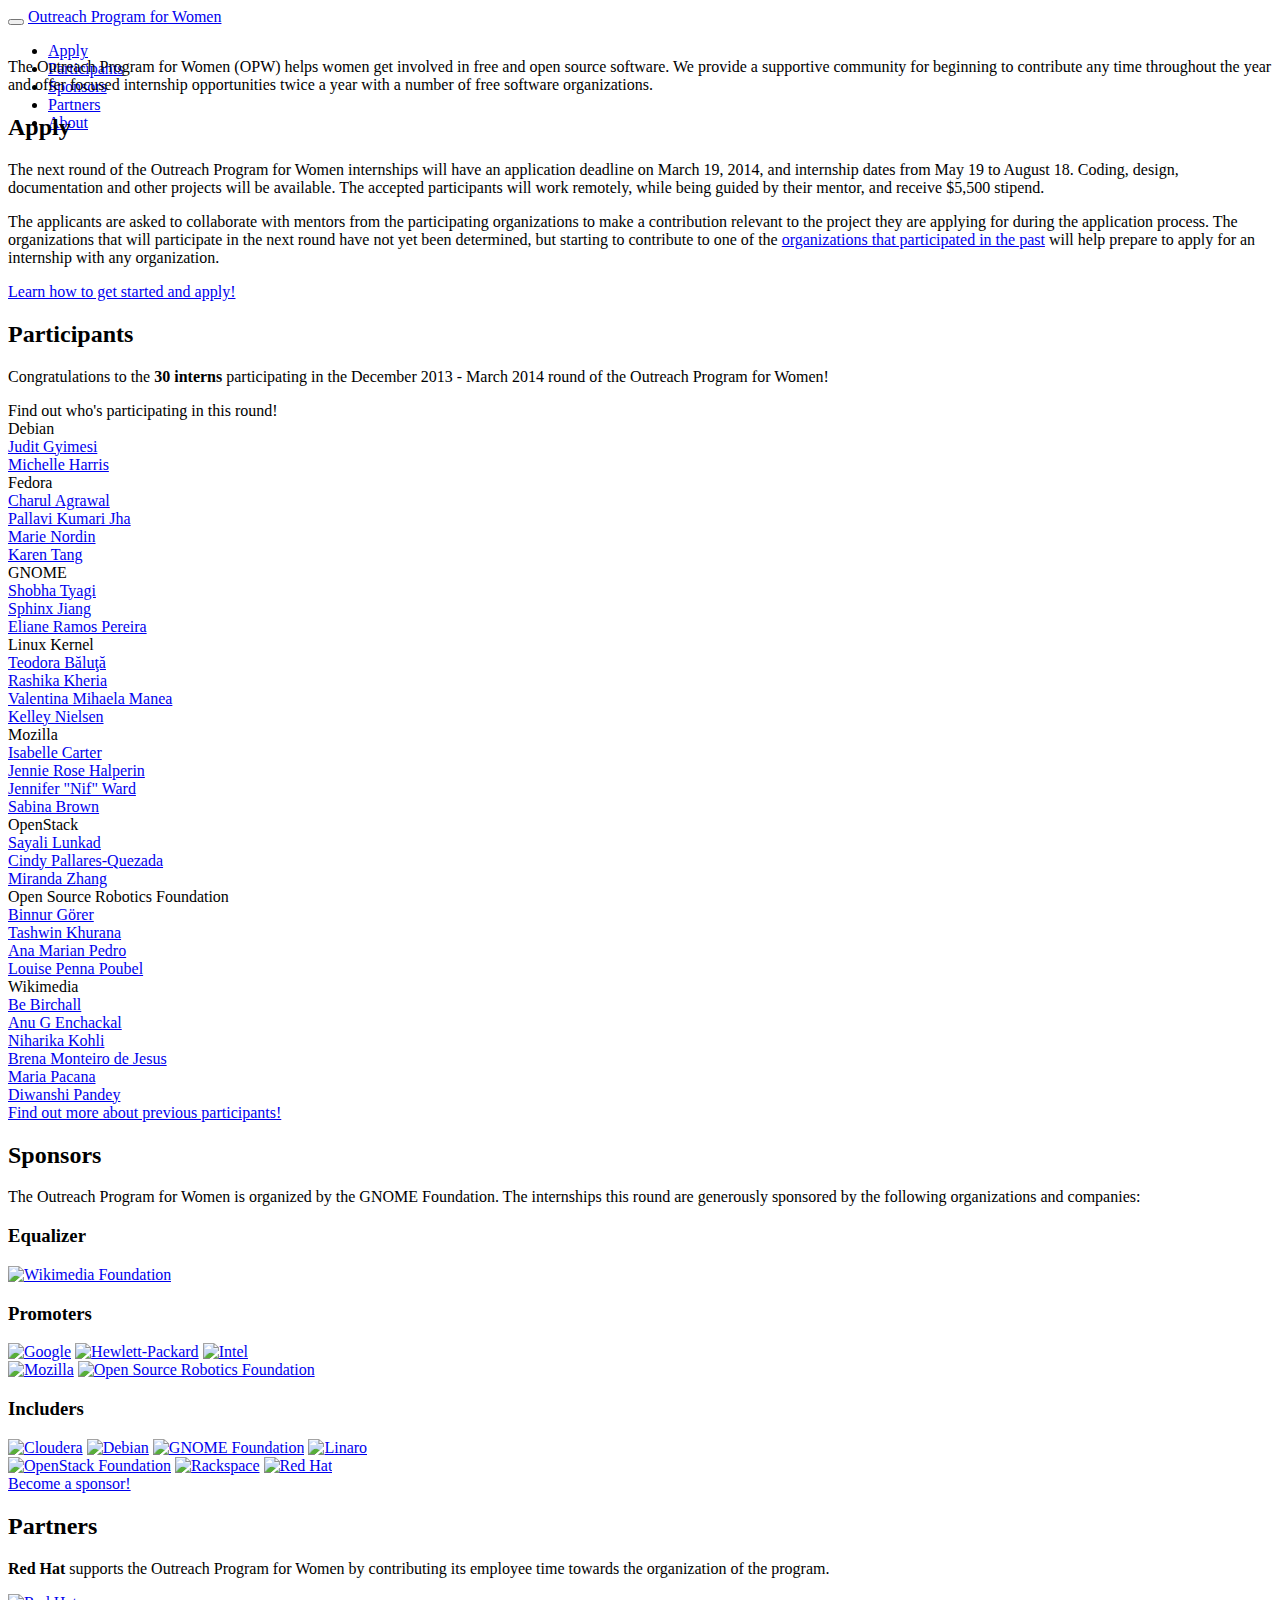
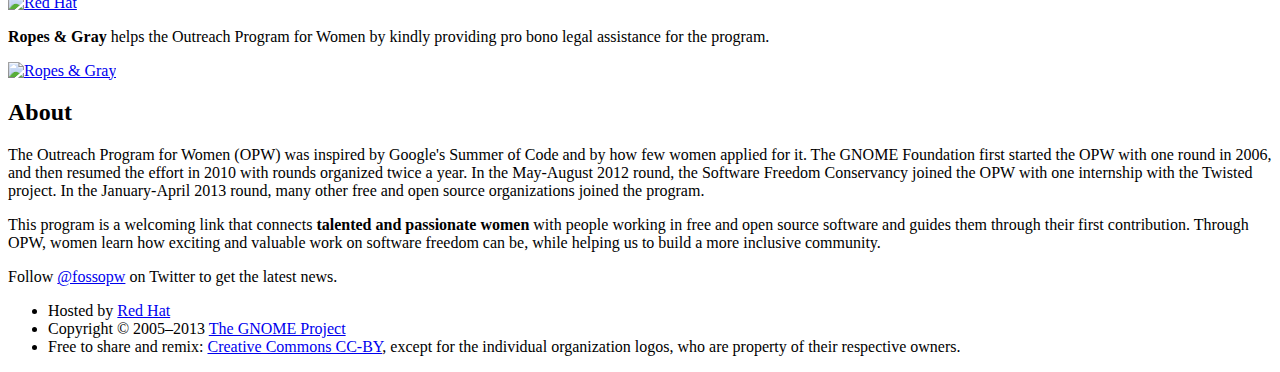
==== theme/opw/index.html @ f2e429cf "Remove Codethink as a sponsor for this round - they will sponsor in the next one" ====
<!DOCTYPE html> 
<html>
<head> 
    <meta charset="utf-8"> 
    <meta name="viewport" content="width=device-width, initial-scale=1.0">
    <title>Outreach Program For Women - Free and Open Source Software internships for women</title>
    <link rel="stylesheet" href="css/reset.css">
    <link rel="stylesheet" href="css/bootstrap.min.css">
    <link rel="stylesheet" href="css/main.css"> 
    <script src="http://code.jquery.com/jquery-1.10.1.min.js"></script>
    <script src="http://code.jquery.com/jquery-migrate-1.2.1.min.js"></script>
    
</head> 

<body> 
    <div class="fixed-container">
        <div class="navbar nav-container">
            <div class="container">
                <button type="button" class="btn btn-navbar collapsed" data-toggle="collapse" data-target=".nav-collapse" >
                    <span class="icon-bar"></span>
                    <span class="icon-bar"></span>
                    <span class="icon-bar"></span></button>
                    <a class="brand scroll-logo" href="#home">Outreach Program for Women</a>        
                    <div class="nav-collapse collapse" style="height: 0px;">
                      <ul class="nav">
                        <li><a href="#apply" class="scroll">Apply</a></li>
                        <li><a href="#participants" class="scroll">Participants</a></li>
                        <li><a href="#sponsors" class="scroll">Sponsors</a></li>
                        <li><a href="#partners" class="scroll">Partners</a></li>
                        <li><a href="#about" class="scroll">About</a></li>
                    </ul>
                </div>
            </div>

        </div>
    </div>
    <div class="container" id="home">
        <div class="span24 top-intro">
            <div class="span13">
                <p>The Outreach Program for Women (OPW) helps women get involved in free  and open source software. We provide a supportive community for  beginning to contribute any time throughout the year and offer focused internship opportunities twice a year with a number of free software organizations.</p>
            </div>
            <div class="clearfix"></div>
        </div>

        <div class="clearfix"></div>

        <div class="span24" id="apply">
            <h2>Apply</h2>
            <p>The next round of the Outreach Program for Women internships will have an application deadline on March 19, 2014, and internship dates from May 19 to August 18. Coding, design, documentation and other projects will be available. The accepted participants will work remotely, while being guided by their mentor, and receive $5,500 stipend.

            <p>The applicants are asked to collaborate with mentors from the participating organizations to make a contribution relevant to the project they are applying for during the application process. The organizations that will participate in the next round have not yet been determined, but starting to contribute to one of the <a href="https://wiki.gnome.org/OutreachProgramForWomen#Participating_Organizations">organizations that participated in the past</a> will help prepare to apply for an internship with any organization.

            <div class="clearfix"></div> 

            <a href="https://wiki.gnome.org/OutreachProgramForWomen" class="learn-more">Learn how to get started and apply!</a>

            <div class="clearfix"></div>  
        </div>
        
        <div class="span24 section" id="participants">
            <h2>Participants</h2>

            <p>Congratulations to the <strong>30 interns</strong> participating in the December 2013 - March 2014 round of the Outreach Program for Women!</p>

            <div class="clearfix"></div>

            <a class="learn-more view-participants">Find out who's participating in this round!</a>
            
            <div class="clearfix"></div>

            <div class="participants-list">                

                <div class="span6 organizations">

                    <div class="org-name">Debian</div>
                    <li><a href="http://juditgyimesi.wordpress.com">Judit Gyimesi</a></li>
                    <li><a href="http://djafifa.dreamwidth.org">Michelle Harris</a></li>

                    <div class="org-name">Fedora</div>
                    <li><a href="http://honeycoding.blogspot.in">Charul Agrawal</a></li>
                    <li><a href="http://invinciblepallavi.wordpress.com">Pallavi Kumari Jha</a></li>
                    <li><a href="http://riecatnor.wordpress.com/">Marie Nordin</a></li>
                    <li><a href="http://blog.uxscrutiny.com">Karen Tang</a></li>

                    <div class="org-name">GNOME</div>
                    <li><a href="http://curiousdtu.wordpress.com">Shobha Tyagi</a></li>
                    <li><a href="http://sphinx1314.blogspot.com">Sphinx Jiang</a></li>
                    <li><a href="http://elianerpereira.blogspot.cz">Eliane Ramos Pereira</a></li>
                </div>

                <div class="span6 offset3 organizations">

                    <div class="org-name">Linux Kernel</div>
                    <li><a href="http://teobaluta.wordpress.com">Teodora Băluţă</a></li>
                    <li><a href="http://rashikakheria.wordpress.com/">Rashika Kheria</a></li>
                    <li><a href="http://tinamanea.wordpress.com/">Valentina Mihaela Manea</a></li>
                    <li><a href="http://salticidoftheearth.com">Kelley Nielsen</a></li>

                    <div class="org-name">Mozilla</div>
                    <li><a href="http://ibnc.dreamwidth.org">Isabelle Carter</a></li>
                    <li><a href="http://www.jennierosehalperin.me">Jennie Rose Halperin</a></li>
                    <li><a href="http://niftynif.wordpress.com/">Jennifer "Nif" Ward</a></li>
                    <li><a href="http://831sabinabrown.wordpress.com">Sabina Brown</a></li>

                    <div class="org-name">OpenStack</div>
                    <li><a href="http://sayalilunkad.github.io">Sayali Lunkad</a></li>
                    <li><a href="http://xicanacoder.tumblr.com">Cindy Pallares-Quezada</a></li>
                    <li><a href="http://mirandazhangq.wordpress.com/">Miranda Zhang</a></li>

                </div>

                <div class="span6 offset3 organizations">
                    <div class="org-name">Open Source Robotics Foundation</div>
                    <li><a href="http://robot.cmpe.boun.edu.tr/~binnur/?cat=4">Binnur Görer</a></li>
                    <li><a href="http://tashwinkhurana.com/blog/">Tashwin Khurana</a></li>
                    <li><a href="http://thelittlerobotblogs.wordpress.com">Ana Marian Pedro</a></li>
                    <li><a href="http://myshumi.net">Louise Penna Poubel</a></li>

                    <div class="org-name">Wikimedia</div>
                    <li><a href="http://bebebebebe.github.io">Be Birchall</a></li>
                    <li><a href="http://inchikutty13.wordpress.com">Anu G Enchackal</a></li>
                    <li><a href="http://niharika29.roon.io">Niharika Kohli</a></li>
                    <li><a href="http://monteirobrena.wordpress.com">Brena Monteiro de Jesus</a></li>
                    <li><a href="http://mariapacana.tumblr.com">Maria Pacana</a></li>
                    <li><a href="http://diwanshipandey.wordpress.com">Diwanshi Pandey</a></li>
                </div>

                <div class="clearfix"></div>        
                
                <a class="learn-more" href="https://wiki.gnome.org/OutreachProgramForWomen#Previous_Participants">Find out more about previous participants!</a>
                
                <div class="clearfix"></div> 
            </div>
        </div>

        <div class="span24 section" id="sponsors">
            <h2>Sponsors</h2>

            <p>The Outreach Program for Women is organized by the GNOME Foundation. The internships this round are generously sponsored by the following organizations and companies:</p>

            <h3>Equalizer</h3>

            <a href="https://wikimediafoundation.org/wiki/Home"><img alt="Wikimedia Foundation" src="css/img/sponsor-wikimedia-equalizer.png" class="span6 offset9"></a>

            <div class="clearfix"></div>

            <h3>Promoters</h3>

            <a href="http://www.google.com"><img alt="Google" src="css/img/sponsor-google-promoter.png" class="span6 offset2"></a>
            <a href="http://www.hp.com"><img alt="Hewlett-Packard" src="css/img/sponsor-hp-promoter.png" class="span6 offset1"></a>
            <a href="http://www.intel.com"><img alt="Intel" src="css/img/sponsor-intel.png" class="span6 offset1"></a>

            <div class="clearfix"></div>

            <a href="https://www.mozilla.org"><img alt="Mozilla" src="css/img/sponsor-mozilla.png" class="span6 offset4"></a>
            <a href="http://osrfoundation.org"><img alt="Open Source Robotics Foundation" src="css/img/sponsor-osrf-promoter.png" class="span6 offset4"></a>

            <div class="clearfix"></div>

            <h3>Includers</h3>

            <a href="http://cloudera.com"><img alt="Cloudera" src="css/img/sponsor-cloudera-includer.png" class="span4 offset2"></a>
            <a href="http://www.debian.org"><img alt="Debian" src="css/img/sponsor-debian-includer.png" class="span4 offset1"></a>
            <a href="https://www.gnome.org"><img alt="GNOME Foundation" src="css/img/sponsor-gnome.png" class="span4 offset1"></a>
            <a href="http://www.linaro.org"><img alt="Linaro" src="css/img/sponsor-linaro-includer.png" class="span4 offset1"></a>
            
            <div class="clearfix"></div>

            <a href="http://www.openstack.org/"><img alt="OpenStack Foundation" src="css/img/sponsor-openstack.png" class="span4 offset5"></a>
            <a href="http://www.rackspace.com"><img alt="Rackspace" src="css/img/sponsor-rackspace-includer.png" class="span4 offset1"></a>
            <a href="https://www.redhat.com/"><img alt="Red Hat" src="css/img/sponsor-redhat.png" class="span4 offset1"></a>

            <div class="clearfix"></div>

            <a class="learn-more" href="https://wiki.gnome.org/OutreachProgramForWomen#For_Organizations_and_Companies">Become a sponsor!</a>
        
            <div class="clearfix"></div>  
        
        </div>

        <div class="span24 section" id="partners">
            <h2>Partners</h2>
            <p class="span16"><strong>Red Hat</strong> supports the Outreach Program for Women by contributing its employee time towards the organization of the program.</p>
            <a href="https://www.redhat.com/"><img alt="Red Hat" src="css/img/sponsor-redhat.png" class="span4 offset3"></a>

            <div class="clearfix"></div>

            <p class="span16"><strong>Ropes & Gray</strong> helps the Outreach Program for Women by kindly providing pro bono legal assistance for the program.</p>
            <a href="http://www.ropesgray.com"><img alt="Ropes & Gray" src="css/img/sponsor-ropesgray.png" class="span4 offset3"></a>
            
            <div class="clearfix"></div>
        
        </div>



        <div class="span24 section" id="about">
            <h2>About</h2>
            <p>The Outreach Program for Women (OPW)  was inspired by Google's Summer of Code  and by how few women applied for it. The GNOME Foundation first started the OPW with one round in 2006, and then resumed the effort in 2010 with rounds organized twice a year. In the May-August 2012 round, the Software Freedom Conservancy joined the OPW with one internship with the Twisted project. In the January-April 2013 round, many other free and open source organizations joined the program.</p>

            <p>This program is a welcoming link that connects <strong>talented and passionate women</strong> with people working  in free and open source software and guides them through their first contribution. Through OPW, women learn how exciting and  valuable work on software freedom can be, while helping us to build a more inclusive community. </p>
            
            <p>Follow <a href="http://www.twitter.com/fossopw">@fossopw</a> on Twitter to get the latest news.</p>
            </div>
        </div>

        <div class="clearfix"></div>    
   
    </div>

    <div class="footer">
        <div class="footer-art"></div>
        <div class="footer-grass"></div>
        <div class="footer-wrapper">
            <ul class="footer-links">
                <li>Hosted by <a href="https://www.redhat.com">Red Hat</a></li>
                <li>Copyright © 2005‒2013 <a href="https://www.gnome.org">The GNOME Project</a></li>
                <li class="cc-description">Free to share and remix: <a href="http://creativecommons.org/licenses/by/3.0/">Creative Commons CC-BY</a>, except for the individual organization logos, who are property of their respective owners.</li>
            </ul>
        </div>
    </div>
    <link href='http://fonts.googleapis.com/css?family=Source+Sans+Pro:400,700' rel='stylesheet' type='text/css'>
    <script src="http://code.jquery.com/jquery-1.10.1.min.js"></script>
    <script src="http://code.jquery.com/jquery-migrate-1.2.1.min.js"></script>
    <script src="js/bootstrap.min.js"></script>
    <script src="js/main.js"></script>
</body> 
</html>
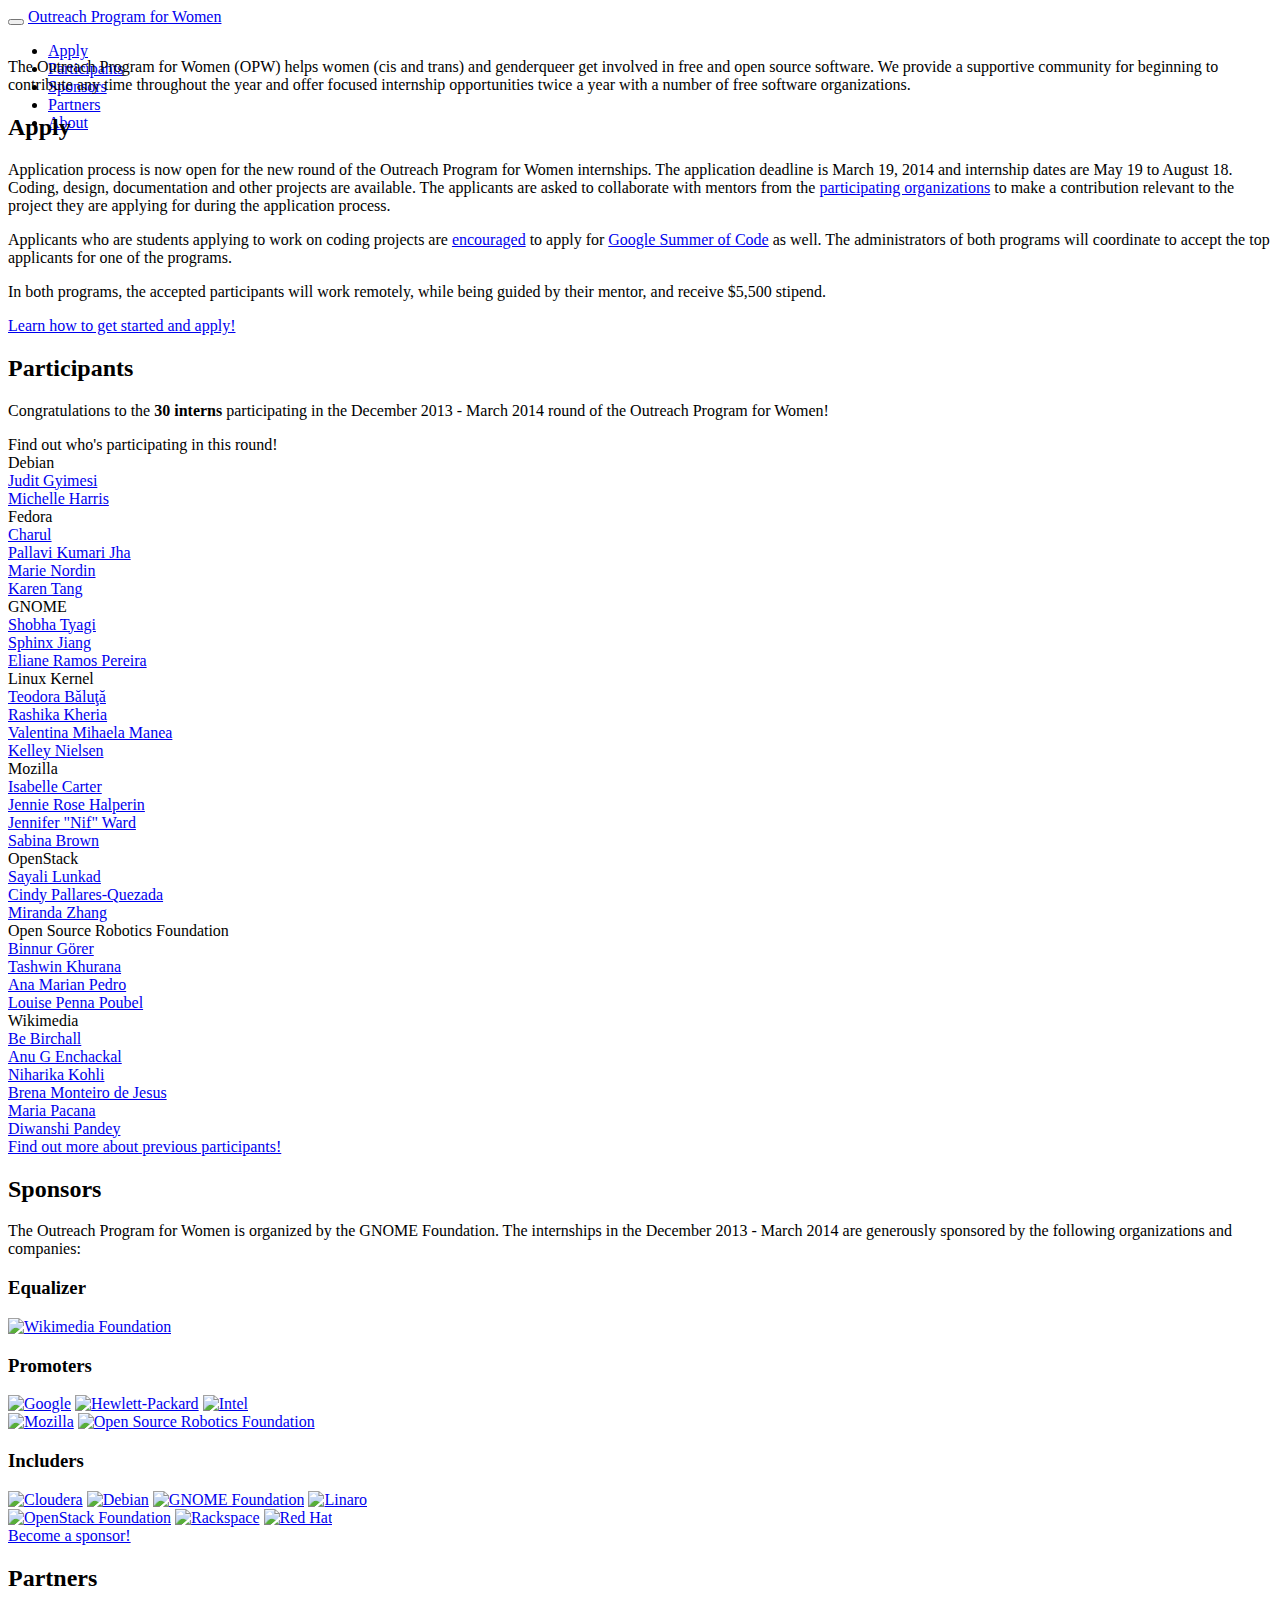
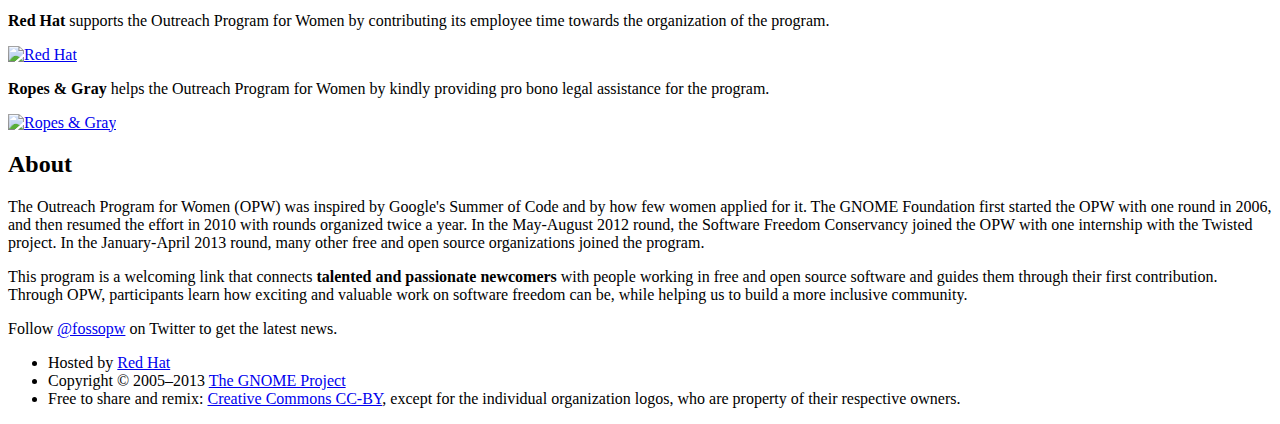
==== commit bbd3f71f: "Make the language more inclusive." ====
--- a/theme/opw/index.html
+++ b/theme/opw/index.html
@@ -37,7 +37,7 @@
     <div class="container" id="home">
         <div class="span24 top-intro">
             <div class="span13">
-                <p>The Outreach Program for Women (OPW) helps women get involved in free  and open source software. We provide a supportive community for  beginning to contribute any time throughout the year and offer focused internship opportunities twice a year with a number of free software organizations.</p>
+                <p>The Outreach Program for Women (OPW) helps women (cis and trans) and genderqueer get involved in free and open source software. We provide a supportive community for beginning to contribute any time throughout the year and offer focused internship opportunities twice a year with a number of free software organizations.</p>
             </div>
             <div class="clearfix"></div>
         </div>
@@ -46,9 +46,11 @@
 
         <div class="span24" id="apply">
             <h2>Apply</h2>
-            <p>The next round of the Outreach Program for Women internships will have an application deadline on March 19, 2014, and internship dates from May 19 to August 18. Coding, design, documentation and other projects will be available. The accepted participants will work remotely, while being guided by their mentor, and receive $5,500 stipend.
-
-            <p>The applicants are asked to collaborate with mentors from the participating organizations to make a contribution relevant to the project they are applying for during the application process. The organizations that will participate in the next round have not yet been determined, but starting to contribute to one of the <a href="https://wiki.gnome.org/OutreachProgramForWomen#Participating_Organizations">organizations that participated in the past</a> will help prepare to apply for an internship with any organization.
+            <p>Application process is now open for the new round of the Outreach Program for Women internships. The application deadline is March 19, 2014 and internship dates are May 19 to August 18. Coding, design, documentation and other projects are available. The applicants are asked to collaborate with mentors from the <a href="https://wiki.gnome.org/OutreachProgramForWomen/2014/MayAugust/#Participating_Organizations">participating organizations</a> to make a contribution relevant to the project they are applying for during the application process.
+
+            <p>Applicants who are students applying to work on coding projects are <a href="https://wiki.gnome.org/OutreachProgramForWomen#Is_Google_Summer_of_Code_right_for_you.3F">encouraged</a> to apply for <a href="http://www.google-melange.com/gsoc/homepage/google/gsoc2014">Google Summer of Code</a> as well. The administrators of both programs will coordinate to accept the top applicants for one of the programs.
+
+            <p> In both programs, the accepted participants will work remotely, while being guided by their mentor, and receive $5,500 stipend.
 
             <div class="clearfix"></div> 
 
@@ -77,7 +79,7 @@
                     <li><a href="http://djafifa.dreamwidth.org">Michelle Harris</a></li>
 
                     <div class="org-name">Fedora</div>
-                    <li><a href="http://honeycoding.blogspot.in">Charul Agrawal</a></li>
+                    <li><a href="http://honeycoding.wordpress.com">Charul</a></li>
                     <li><a href="http://invinciblepallavi.wordpress.com">Pallavi Kumari Jha</a></li>
                     <li><a href="http://riecatnor.wordpress.com/">Marie Nordin</a></li>
                     <li><a href="http://blog.uxscrutiny.com">Karen Tang</a></li>
@@ -136,7 +138,7 @@
         <div class="span24 section" id="sponsors">
             <h2>Sponsors</h2>
 
-            <p>The Outreach Program for Women is organized by the GNOME Foundation. The internships this round are generously sponsored by the following organizations and companies:</p>
+            <p>The Outreach Program for Women is organized by the GNOME Foundation. The internships in the December 2013 - March 2014 are generously sponsored by the following organizations and companies:</p>
 
             <h3>Equalizer</h3>
 
@@ -172,7 +174,7 @@
 
             <div class="clearfix"></div>
 
-            <a class="learn-more" href="https://wiki.gnome.org/OutreachProgramForWomen#For_Organizations_and_Companies">Become a sponsor!</a>
+            <a class="learn-more" href="https://wiki.gnome.org/OutreachProgramForWomen/Admin/InfoForOrgs">Become a sponsor!</a>
         
             <div class="clearfix"></div>  
         
@@ -196,9 +198,9 @@
 
         <div class="span24 section" id="about">
             <h2>About</h2>
-            <p>The Outreach Program for Women (OPW)  was inspired by Google's Summer of Code  and by how few women applied for it. The GNOME Foundation first started the OPW with one round in 2006, and then resumed the effort in 2010 with rounds organized twice a year. In the May-August 2012 round, the Software Freedom Conservancy joined the OPW with one internship with the Twisted project. In the January-April 2013 round, many other free and open source organizations joined the program.</p>
-
-            <p>This program is a welcoming link that connects <strong>talented and passionate women</strong> with people working  in free and open source software and guides them through their first contribution. Through OPW, women learn how exciting and  valuable work on software freedom can be, while helping us to build a more inclusive community. </p>
+            <p>The Outreach Program for Women (OPW) was inspired by Google's Summer of Code  and by how few women applied for it. The GNOME Foundation first started the OPW with one round in 2006, and then resumed the effort in 2010 with rounds organized twice a year. In the May-August 2012 round, the Software Freedom Conservancy joined the OPW with one internship with the Twisted project. In the January-April 2013 round, many other free and open source organizations joined the program.</p>
+
+            <p>This program is a welcoming link that connects <strong>talented and passionate newcomers</strong> with people working in free and open source software and guides them through their first contribution. Through OPW, participants learn how exciting and valuable work on software freedom can be, while helping us to build a more inclusive community. </p>
             
             <p>Follow <a href="http://www.twitter.com/fossopw">@fossopw</a> on Twitter to get the latest news.</p>
             </div>
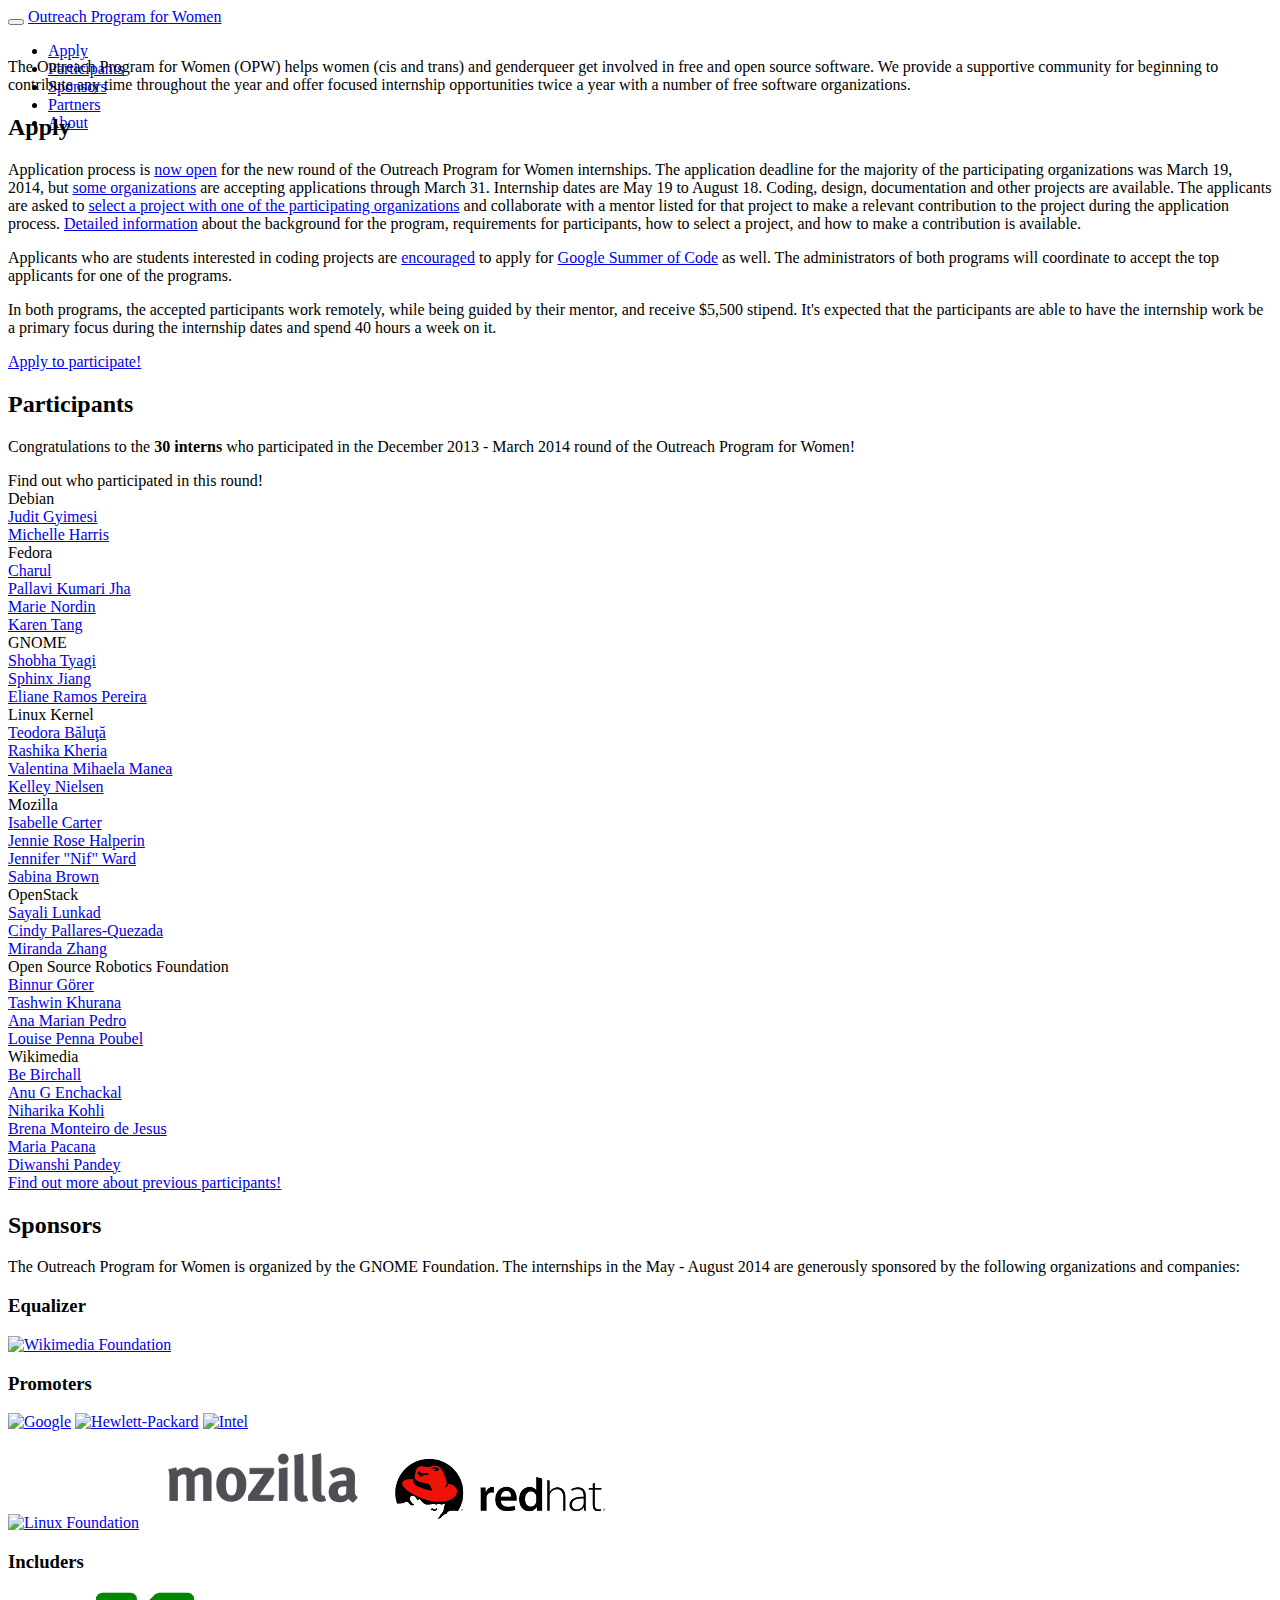
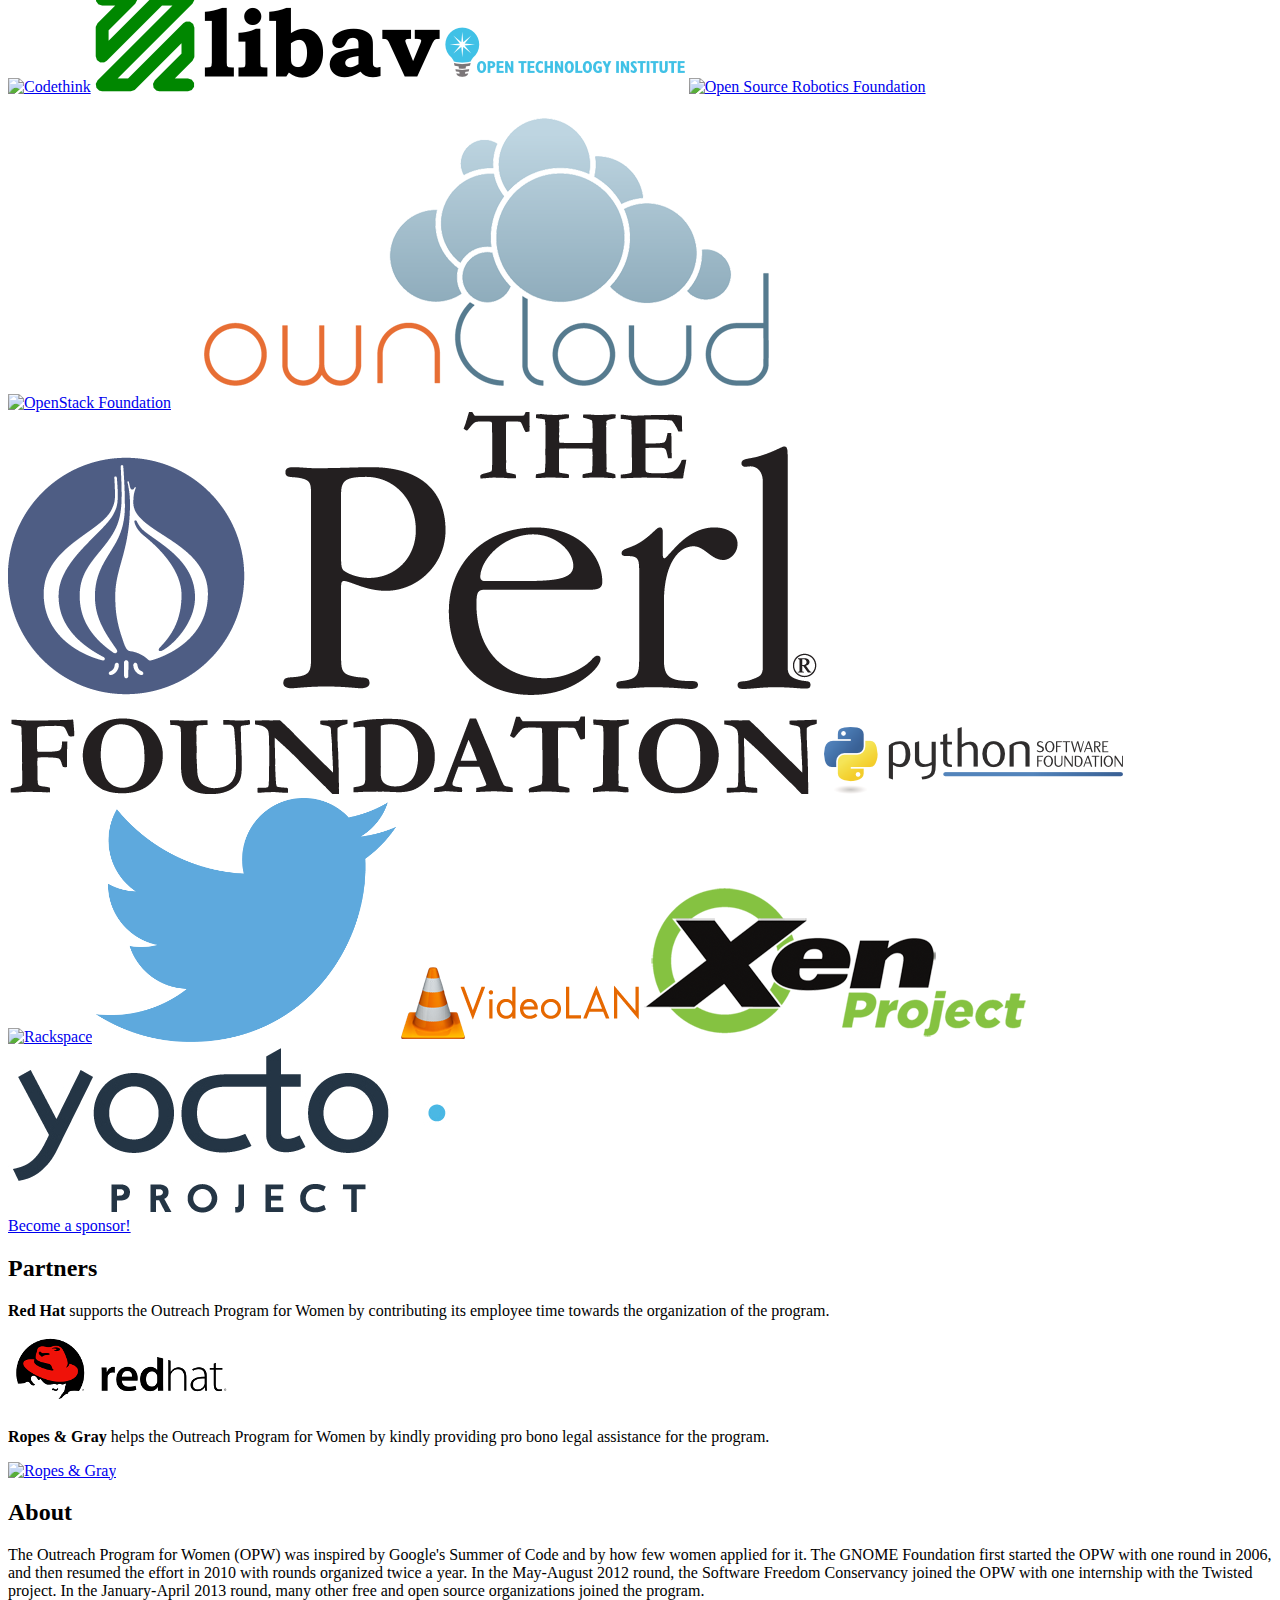
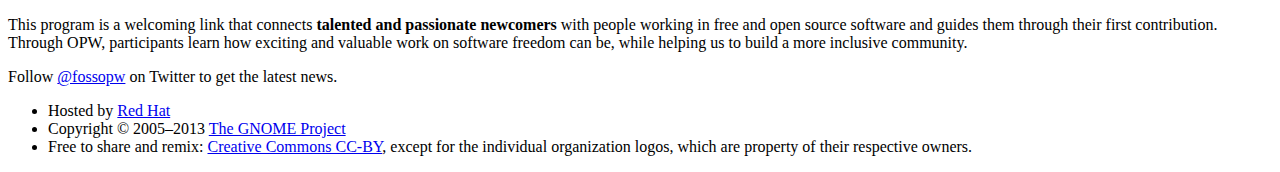
==== commit f1f93556: "Update sponsors for May - August 2014 round" ====
--- a/theme/opw/index.html
+++ b/theme/opw/index.html
@@ -3,7 +3,7 @@
 <head> 
     <meta charset="utf-8"> 
     <meta name="viewport" content="width=device-width, initial-scale=1.0">
-    <title>Outreach Program For Women - Free and Open Source Software internships for women</title>
+    <title>Outreach Program For Women - Free and Open Source Software internships for women (cis and trans) and genderqueer</title>
     <link rel="stylesheet" href="css/reset.css">
     <link rel="stylesheet" href="css/bootstrap.min.css">
     <link rel="stylesheet" href="css/main.css"> 
@@ -46,15 +46,15 @@
 
         <div class="span24" id="apply">
             <h2>Apply</h2>
-            <p>Application process is now open for the new round of the Outreach Program for Women internships. The application deadline is March 19, 2014 and internship dates are May 19 to August 18. Coding, design, documentation and other projects are available. The applicants are asked to collaborate with mentors from the <a href="https://wiki.gnome.org/OutreachProgramForWomen/2014/MayAugust/#Participating_Organizations">participating organizations</a> to make a contribution relevant to the project they are applying for during the application process.
-
-            <p>Applicants who are students applying to work on coding projects are <a href="https://wiki.gnome.org/OutreachProgramForWomen#Is_Google_Summer_of_Code_right_for_you.3F">encouraged</a> to apply for <a href="http://www.google-melange.com/gsoc/homepage/google/gsoc2014">Google Summer of Code</a> as well. The administrators of both programs will coordinate to accept the top applicants for one of the programs.
-
-            <p> In both programs, the accepted participants will work remotely, while being guided by their mentor, and receive $5,500 stipend.
+            <p>Application process is <a href="https://opw.gnome.org">now open</a> for the new round of the Outreach Program for Women internships. The application deadline for the majority of the participating organizations was March 19, 2014, but <a href="https://wiki.gnome.org/OutreachProgramForWomen/2014/MayAugust#Organizations_with_an_Extended_Application_Deadline">some organizations</a> are accepting applications through March 31. Internship dates are May 19 to August 18. Coding, design, documentation and other projects are available. The applicants are asked to <a href="https://wiki.gnome.org/OutreachProgramForWomen/2014/MayAugust/#Participating_Organizations">select a project with one of the participating organizations</a> and collaborate with a mentor listed for that project to make a relevant contribution to the project during the application process. <a href="https://wiki.gnome.org/OutreachProgramForWomen">Detailed information</a> about the background for the program, requirements for participants, how to select a project, and how to make a contribution is available.
+
+            <p>Applicants who are students interested in coding projects are <a href="https://wiki.gnome.org/OutreachProgramForWomen#Is_Google_Summer_of_Code_right_for_you.3F">encouraged</a> to apply for <a href="http://www.google-melange.com/gsoc/homepage/google/gsoc2014">Google Summer of Code</a> as well. The administrators of both programs will coordinate to accept the top applicants for one of the programs.
+
+            <p> In both programs, the accepted participants work remotely, while being guided by their mentor, and receive $5,500 stipend. It's expected that the participants are able to have the internship work be a primary focus during the internship dates and spend 40 hours a week on it.
 
             <div class="clearfix"></div> 
 
-            <a href="https://wiki.gnome.org/OutreachProgramForWomen" class="learn-more">Learn how to get started and apply!</a>
+            <a href="https://opw.gnome.org" class="learn-more">Apply to participate!</a>
 
             <div class="clearfix"></div>  
         </div>
@@ -62,11 +62,11 @@
         <div class="span24 section" id="participants">
             <h2>Participants</h2>
 
-            <p>Congratulations to the <strong>30 interns</strong> participating in the December 2013 - March 2014 round of the Outreach Program for Women!</p>
-
-            <div class="clearfix"></div>
-
-            <a class="learn-more view-participants">Find out who's participating in this round!</a>
+            <p>Congratulations to the <strong>30 interns</strong> who participated in the December 2013 - March 2014 round of the Outreach Program for Women!</p>
+
+            <div class="clearfix"></div>
+
+            <a class="learn-more view-participants">Find out who participated in this round!</a>
             
             <div class="clearfix"></div>
 
@@ -138,7 +138,7 @@
         <div class="span24 section" id="sponsors">
             <h2>Sponsors</h2>
 
-            <p>The Outreach Program for Women is organized by the GNOME Foundation. The internships in the December 2013 - March 2014 are generously sponsored by the following organizations and companies:</p>
+            <p>The Outreach Program for Women is organized by the GNOME Foundation. The internships in the May - August 2014 are generously sponsored by the following organizations and companies:</p>
 
             <h3>Equalizer</h3>
 
@@ -149,28 +149,36 @@
             <h3>Promoters</h3>
 
             <a href="http://www.google.com"><img alt="Google" src="css/img/sponsor-google-promoter.png" class="span6 offset2"></a>
-            <a href="http://www.hp.com"><img alt="Hewlett-Packard" src="css/img/sponsor-hp-promoter.png" class="span6 offset1"></a>
-            <a href="http://www.intel.com"><img alt="Intel" src="css/img/sponsor-intel.png" class="span6 offset1"></a>
-
-            <div class="clearfix"></div>
-
-            <a href="https://www.mozilla.org"><img alt="Mozilla" src="css/img/sponsor-mozilla.png" class="span6 offset4"></a>
-            <a href="http://osrfoundation.org"><img alt="Open Source Robotics Foundation" src="css/img/sponsor-osrf-promoter.png" class="span6 offset4"></a>
+            <a href="http://www.hp.com"><img alt="Hewlett-Packard" src="css/img/sponsor-hp-promoter.png" class="span4 offset2"></a>
+            <a href="http://www.intel.com"><img alt="Intel" src="css/img/sponsor-intel.png" class="span6 offset2"></a>
+
+            <div class="clearfix"></div>
+
+            <a href="http://www.linuxfoundation.org"><img alt="Linux Foundation" src="css/img/sponsor-linuxfoundation.png" class="span6 offset2"></a>
+            <a href="https://www.mozilla.org"><img alt="Mozilla" src="css/img/sponsor-mozilla.png" class="span6 offset1"></a>
+            <a href="https://www.redhat.com/"><img alt="Red Hat" src="css/img/sponsor-redhat.png" class="span6 offset1"></a>
 
             <div class="clearfix"></div>
 
             <h3>Includers</h3>
 
-            <a href="http://cloudera.com"><img alt="Cloudera" src="css/img/sponsor-cloudera-includer.png" class="span4 offset2"></a>
-            <a href="http://www.debian.org"><img alt="Debian" src="css/img/sponsor-debian-includer.png" class="span4 offset1"></a>
-            <a href="https://www.gnome.org"><img alt="GNOME Foundation" src="css/img/sponsor-gnome.png" class="span4 offset1"></a>
-            <a href="http://www.linaro.org"><img alt="Linaro" src="css/img/sponsor-linaro-includer.png" class="span4 offset1"></a>
-            
-            <div class="clearfix"></div>
-
-            <a href="http://www.openstack.org/"><img alt="OpenStack Foundation" src="css/img/sponsor-openstack.png" class="span4 offset5"></a>
-            <a href="http://www.rackspace.com"><img alt="Rackspace" src="css/img/sponsor-rackspace-includer.png" class="span4 offset1"></a>
-            <a href="https://www.redhat.com/"><img alt="Red Hat" src="css/img/sponsor-redhat.png" class="span4 offset1"></a>
+            <a href="http://codethink.com"><img alt="Codethink" src="css/img/sponsor-codethink-includer.png" class="span4 offset2"></a>
+            <a href="http://libav.org"><img alt="Libav" src="css/img/sponsor-libav.png" class="span4 offset1"></a>
+            <a href="http://oti.newamerica.net/"><img alt="Open Technology Institute" src="css/img/sponsor-oti.png" class="span5 offset1"></a>
+            <a href="http://osrfoundation.org"><img alt="Open Source Robotics Foundation" src="css/img/sponsor-osrf-promoter.png" class="span4 offset1"></a>
+            
+            <div class="clearfix"></div>
+            <a href="http://www.openstack.org/"><img alt="OpenStack Foundation" src="css/img/sponsor-openstack.png" class="span4 offset2"></a>
+            <a href="http://www.owncloud.com"><img alt="ownCloud" src="css/img/sponsor-owncloud.png" class="span4 offset1"></a>
+            <a href="http://www.perlfoundation.org/"><img alt="Perl Foundation" src="css/img/sponsor-perl-foundation.png" class="span3 offset2"></a>
+            <a href="https://www.python.org/psf-landing/"><img alt="Python Software Foundation" src="css/img/sponsor-psf.png" class="span5 offset1"></a>
+            <div class="clearfix"></div>
+            
+            <a href="http://www.rackspace.com"><img alt="Rackspace" src="css/img/sponsor-rackspace-includer.png" class="span4 offset2"></a>
+            <a href="https://about.twitter.com/"><img alt="Twitter" src="css/img/sponsor-twitter.png" class="span2 offset1"></a>
+            <a href="http://www.videolan.org/"><img alt="VideoLAN" src="css/img/sponsor-videolan.png" class="span4 offset1"></a>
+            <a href="http://www.xenproject.org/"><img alt="Xen Project" src="css/img/sponsor-xen.png" class="span3 offset1"></a>
+            <a href="https://www.yoctoproject.org/"><img alt="Yocto Project" src="css/img/sponsor-yocto.png" class="span3 offset1"></a>
 
             <div class="clearfix"></div>
 
@@ -217,7 +225,7 @@
             <ul class="footer-links">
                 <li>Hosted by <a href="https://www.redhat.com">Red Hat</a></li>
                 <li>Copyright © 2005‒2013 <a href="https://www.gnome.org">The GNOME Project</a></li>
-                <li class="cc-description">Free to share and remix: <a href="http://creativecommons.org/licenses/by/3.0/">Creative Commons CC-BY</a>, except for the individual organization logos, who are property of their respective owners.</li>
+                <li class="cc-description">Free to share and remix: <a href="http://creativecommons.org/licenses/by/3.0/">Creative Commons CC-BY</a>, except for the individual organization logos, which are property of their respective owners.</li>
             </ul>
         </div>
     </div>
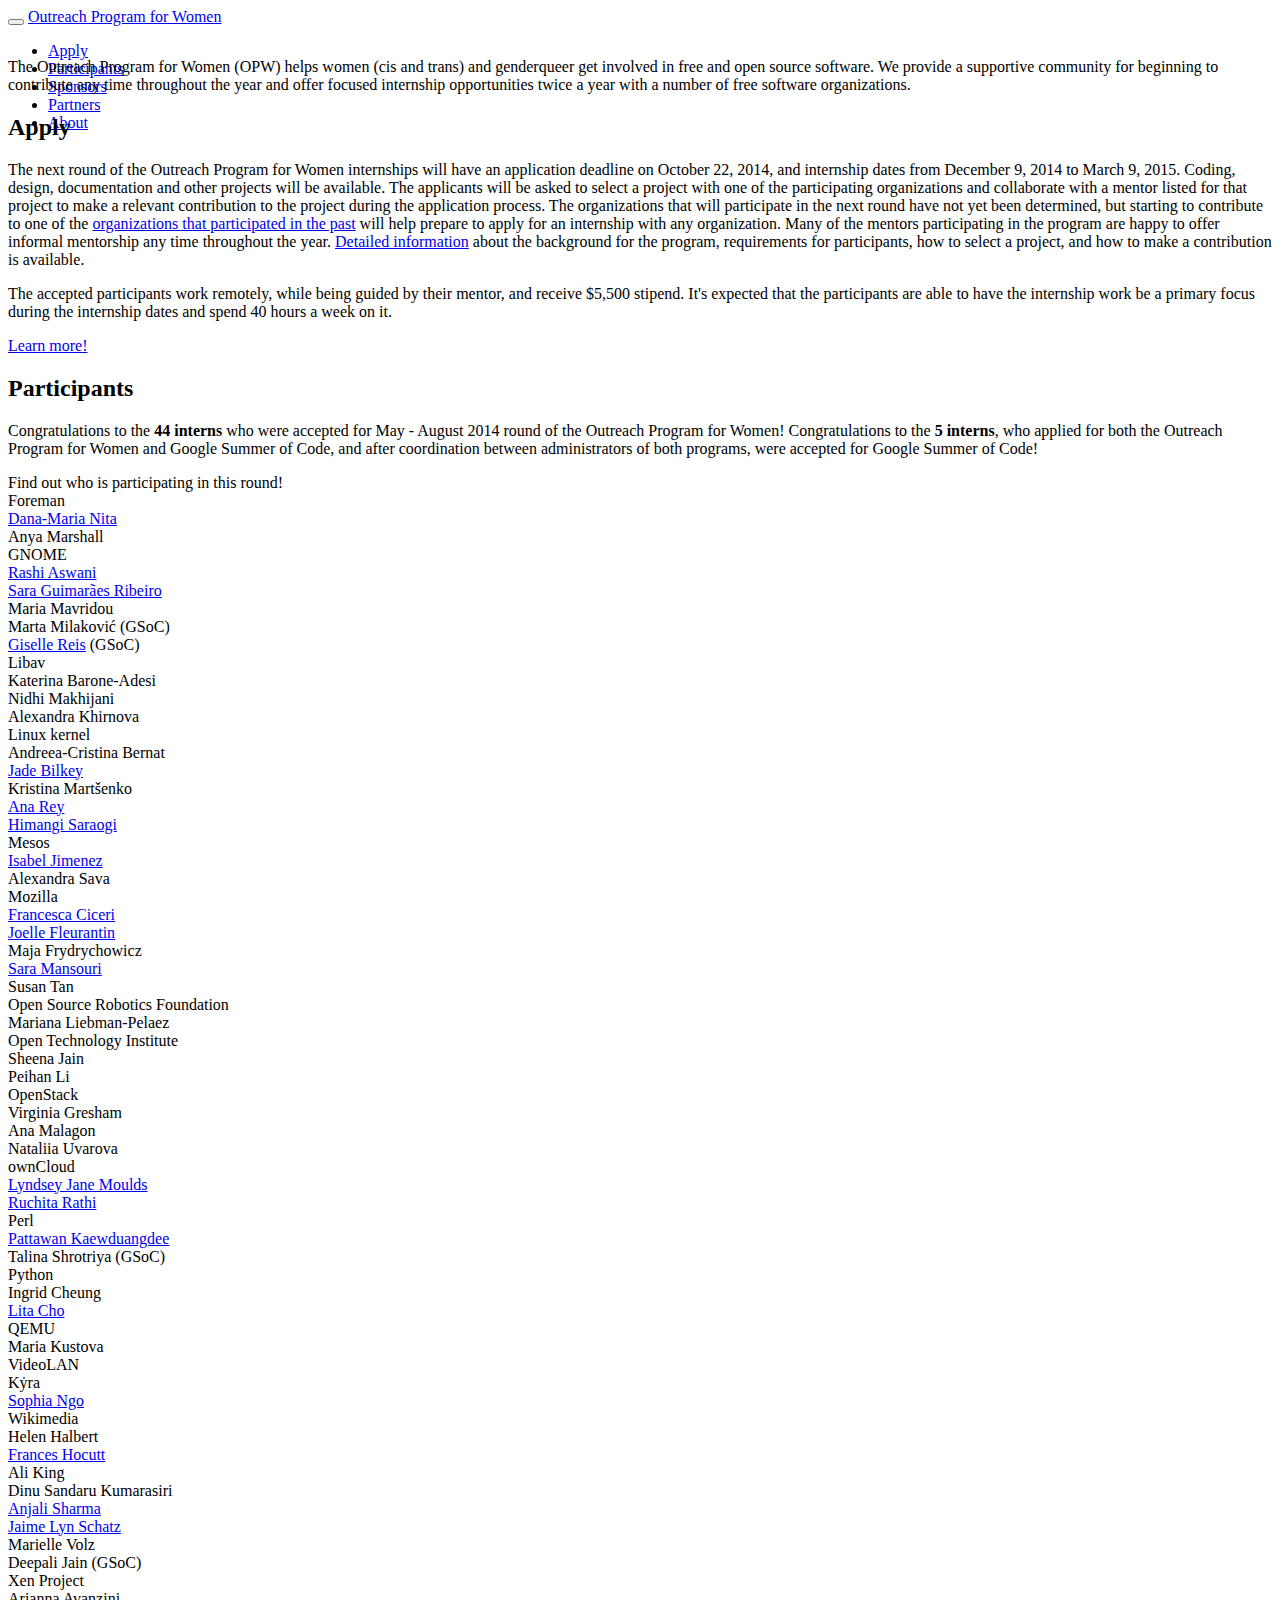
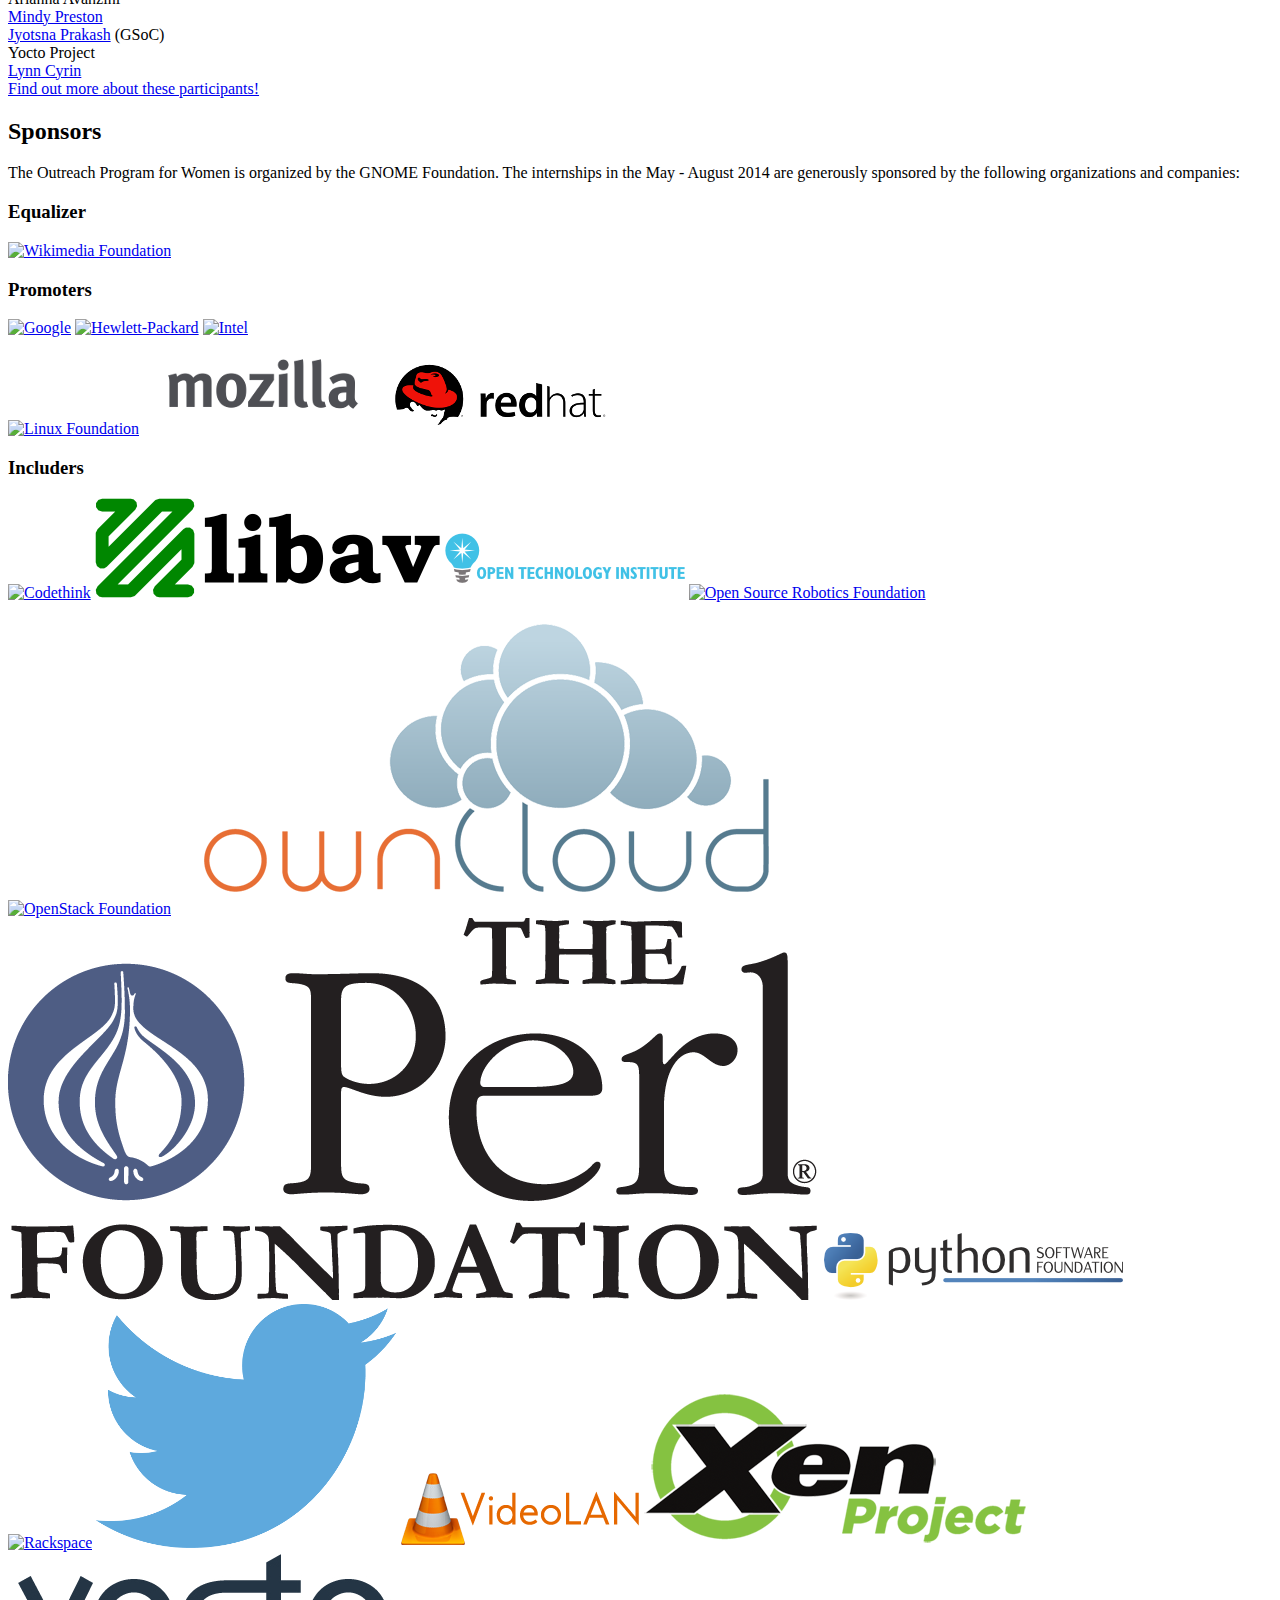
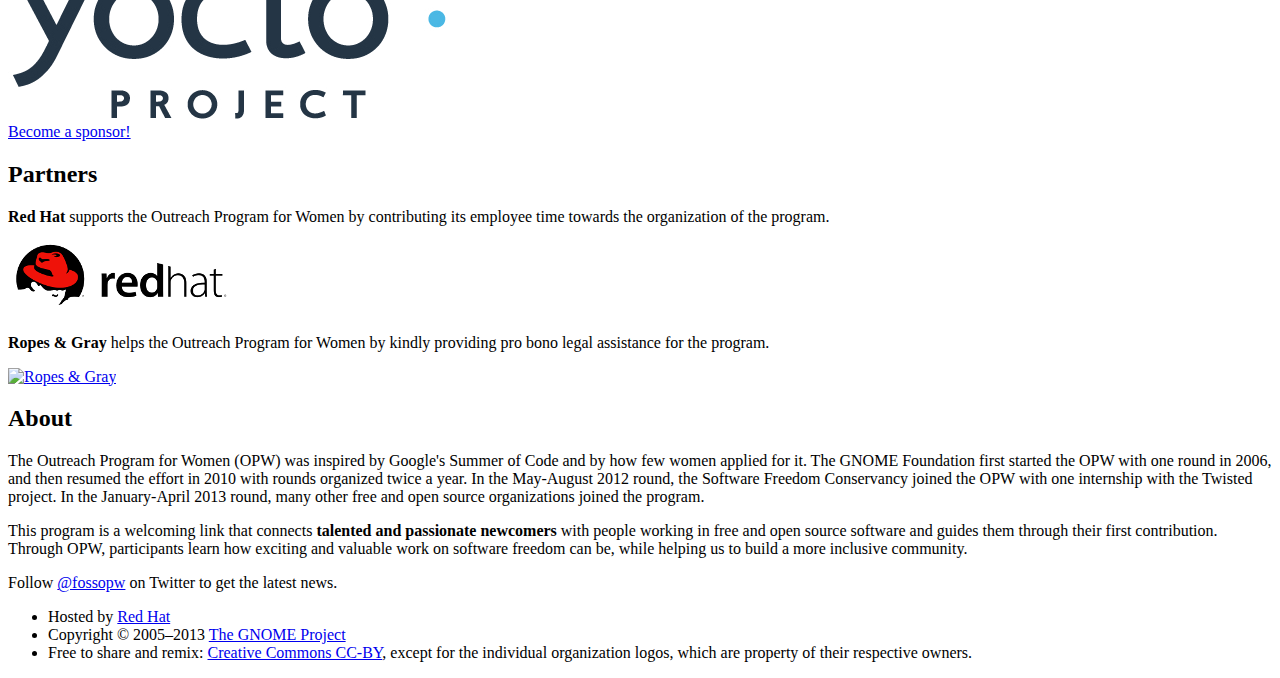
==== commit ed1eae68: "List accepted participants for the May - August 2014 round and update with the information about pla" ====
--- a/theme/opw/index.html
+++ b/theme/opw/index.html
@@ -46,15 +46,13 @@
 
         <div class="span24" id="apply">
             <h2>Apply</h2>
-            <p>Application process is <a href="https://opw.gnome.org">now open</a> for the new round of the Outreach Program for Women internships. The application deadline for the majority of the participating organizations was March 19, 2014, but <a href="https://wiki.gnome.org/OutreachProgramForWomen/2014/MayAugust#Organizations_with_an_Extended_Application_Deadline">some organizations</a> are accepting applications through March 31. Internship dates are May 19 to August 18. Coding, design, documentation and other projects are available. The applicants are asked to <a href="https://wiki.gnome.org/OutreachProgramForWomen/2014/MayAugust/#Participating_Organizations">select a project with one of the participating organizations</a> and collaborate with a mentor listed for that project to make a relevant contribution to the project during the application process. <a href="https://wiki.gnome.org/OutreachProgramForWomen">Detailed information</a> about the background for the program, requirements for participants, how to select a project, and how to make a contribution is available.
-
-            <p>Applicants who are students interested in coding projects are <a href="https://wiki.gnome.org/OutreachProgramForWomen#Is_Google_Summer_of_Code_right_for_you.3F">encouraged</a> to apply for <a href="http://www.google-melange.com/gsoc/homepage/google/gsoc2014">Google Summer of Code</a> as well. The administrators of both programs will coordinate to accept the top applicants for one of the programs.
-
-            <p> In both programs, the accepted participants work remotely, while being guided by their mentor, and receive $5,500 stipend. It's expected that the participants are able to have the internship work be a primary focus during the internship dates and spend 40 hours a week on it.
+            <p>The next round of the Outreach Program for Women internships will have an application deadline on October 22, 2014, and internship dates from December 9, 2014 to March 9, 2015. Coding, design, documentation and other projects will be available. The applicants will be asked to select a project with one of the participating organizations and collaborate with a mentor listed for that project to make a relevant contribution to the project during the application process. The organizations that will participate in the next round have not yet been determined, but starting to contribute to one of the <a href="https://wiki.gnome.org/OutreachProgramForWomen#Participating_Organizations">organizations that participated in the past</a> will help prepare to apply for an internship with any organization. Many of the mentors participating in the program are happy to offer informal mentorship any time throughout the year. <a href="https://wiki.gnome.org/OutreachProgramForWomen">Detailed information</a> about the background for the program, requirements for participants, how to select a project, and how to make a contribution is available.
+
+            <p> The accepted participants work remotely, while being guided by their mentor, and receive $5,500 stipend. It's expected that the participants are able to have the internship work be a primary focus during the internship dates and spend 40 hours a week on it.
 
             <div class="clearfix"></div> 
 
-            <a href="https://opw.gnome.org" class="learn-more">Apply to participate!</a>
+            <a href="https://wiki.gnome.org/OutreachProgramForWomen" class="learn-more">Learn more!</a>
 
             <div class="clearfix"></div>  
         </div>
@@ -62,11 +60,11 @@
         <div class="span24 section" id="participants">
             <h2>Participants</h2>
 
-            <p>Congratulations to the <strong>30 interns</strong> who participated in the December 2013 - March 2014 round of the Outreach Program for Women!</p>
-
-            <div class="clearfix"></div>
-
-            <a class="learn-more view-participants">Find out who participated in this round!</a>
+            <p>Congratulations to the <strong>44 interns</strong> who were accepted for May - August 2014 round of the Outreach Program for Women! Congratulations to the <strong>5 interns</strong>, who applied for both the Outreach Program for Women and Google Summer of Code, and after coordination between administrators of both programs, were accepted for Google Summer of Code!</p>
+
+            <div class="clearfix"></div>
+
+            <a class="learn-more view-participants">Find out who is participating in this round!</a>
             
             <div class="clearfix"></div>
 
@@ -74,62 +72,101 @@
 
                 <div class="span6 organizations">
 
-                    <div class="org-name">Debian</div>
-                    <li><a href="http://juditgyimesi.wordpress.com">Judit Gyimesi</a></li>
-                    <li><a href="http://djafifa.dreamwidth.org">Michelle Harris</a></li>
-
-                    <div class="org-name">Fedora</div>
-                    <li><a href="http://honeycoding.wordpress.com">Charul</a></li>
-                    <li><a href="http://invinciblepallavi.wordpress.com">Pallavi Kumari Jha</a></li>
-                    <li><a href="http://riecatnor.wordpress.com/">Marie Nordin</a></li>
-                    <li><a href="http://blog.uxscrutiny.com">Karen Tang</a></li>
+                    <div class="org-name">Foreman</div>
+                    <li><a href="http://marianitadn.github.io/">Dana-Maria Nita</a></li>
+                    <li>Anya Marshall</li>
 
                     <div class="org-name">GNOME</div>
-                    <li><a href="http://curiousdtu.wordpress.com">Shobha Tyagi</a></li>
-                    <li><a href="http://sphinx1314.blogspot.com">Sphinx Jiang</a></li>
-                    <li><a href="http://elianerpereira.blogspot.cz">Eliane Ramos Pereira</a></li>
+                    <li><a href="https://sites.google.com/site/aswanirashiiiith/">Rashi Aswani</a></li>
+                    <li><a href="http://www.dcc.ufmg.br/~sara">Sara Guimarães Ribeiro</a></li>
+                    <li>Maria Mavridou</li>
+                    <li>Marta Milaković (GSoC)</li>
+                    <li><a href="http://gisellemnr.blogspot.co.at/">Giselle Reis</a> (GSoC)</li>
+
+                    <div class="org-name">Libav</div>
+                    <li>Katerina Barone-Adesi</li>
+                    <li>Nidhi Makhijani</li>
+                    <li>Alexandra Khirnova</li>
+
+                    <div class="org-name">Linux kernel</div>
+                    <li>Andreea-Cristina Bernat</li>
+                    <li><a href="http://jadesquirrel.svbtle.com/">Jade Bilkey</a></li>
+                    <li>Kristina Martšenko</li>
+                    <li><a href="http://blog-anarey.rhcloud.com/">Ana Rey</a></li>
+                    <li><a href="http://himangi774.blogspot.in/">Himangi Saraogi</a></li>
+
+                    <div class="org-name">Mesos</div>
+                    <li><a href="https://wiki.gnome.org/isabeljimenez.com">Isabel Jimenez</a></li>
+                    <li>Alexandra Sava</li>
+
                 </div>
 
                 <div class="span6 offset3 organizations">
 
-                    <div class="org-name">Linux Kernel</div>
-                    <li><a href="http://teobaluta.wordpress.com">Teodora Băluţă</a></li>
-                    <li><a href="http://rashikakheria.wordpress.com/">Rashika Kheria</a></li>
-                    <li><a href="http://tinamanea.wordpress.com/">Valentina Mihaela Manea</a></li>
-                    <li><a href="http://salticidoftheearth.com">Kelley Nielsen</a></li>
-
                     <div class="org-name">Mozilla</div>
-                    <li><a href="http://ibnc.dreamwidth.org">Isabelle Carter</a></li>
-                    <li><a href="http://www.jennierosehalperin.me">Jennie Rose Halperin</a></li>
-                    <li><a href="http://niftynif.wordpress.com/">Jennifer "Nif" Ward</a></li>
-                    <li><a href="http://831sabinabrown.wordpress.com">Sabina Brown</a></li>
+                    <li><a href="http://blog.zouish.org/">Francesca Ciceri</a></li>
+                    <li><a href="http://fleurantin.cc/">Joelle Fleurantin</a></li>
+                    <li>Maja Frydrychowicz</li>
+                    <li><a href="http://mansouri.ca/">Sara Mansouri</a></li>
+                    <li>Susan Tan</li>
+
+                    <div class="org-name">Open Source Robotics Foundation</div>
+                    <li>Mariana Liebman-Pelaez</li>
+
+                    <div class="org-name">Open Technology Institute</div>
+                    <li>Sheena Jain</li>
+                    <li>Peihan Li</li>
 
                     <div class="org-name">OpenStack</div>
-                    <li><a href="http://sayalilunkad.github.io">Sayali Lunkad</a></li>
-                    <li><a href="http://xicanacoder.tumblr.com">Cindy Pallares-Quezada</a></li>
-                    <li><a href="http://mirandazhangq.wordpress.com/">Miranda Zhang</a></li>
+                    <li>Virginia Gresham</li>
+                    <li>Ana Malagon</li>
+                    <li>Nataliia Uvarova</li>
+
+                    <div class="org-name">ownCloud</div>
+                    <li><a href="http://lyndseyjane.com/">Lyndsey Jane Moulds</a></li>
+                    <li><a href="http://people.ischool.berkeley.edu/~ruchitarathi/index.html">Ruchita Rathi</a></li>
+
+                    <div class="org-name">Perl</div>
+                    <li><a href="http://oiami.blogspot.com/">Pattawan Kaewduangdee</a></li>
+                    <li>Talina Shrotriya (GSoC)</li>
 
                 </div>
 
                 <div class="span6 offset3 organizations">
-                    <div class="org-name">Open Source Robotics Foundation</div>
-                    <li><a href="http://robot.cmpe.boun.edu.tr/~binnur/?cat=4">Binnur Görer</a></li>
-                    <li><a href="http://tashwinkhurana.com/blog/">Tashwin Khurana</a></li>
-                    <li><a href="http://thelittlerobotblogs.wordpress.com">Ana Marian Pedro</a></li>
-                    <li><a href="http://myshumi.net">Louise Penna Poubel</a></li>
+
+                    <div class="org-name">Python</div>
+                    <li>Ingrid Cheung</li>
+                    <li><a href="http://www.litacho.com/">Lita Cho</a></li>
+
+                    <div class="org-name">QEMU</div>
+                    <li>Maria Kustova</li>
+
+                    <div class="org-name">VideoLAN</div>
+                    <li>Kẏra</li>
+                    <li><a href="http://sophiatechblog.wordpress.com/">Sophia Ngo</a></li>
 
                     <div class="org-name">Wikimedia</div>
-                    <li><a href="http://bebebebebe.github.io">Be Birchall</a></li>
-                    <li><a href="http://inchikutty13.wordpress.com">Anu G Enchackal</a></li>
-                    <li><a href="http://niharika29.roon.io">Niharika Kohli</a></li>
-                    <li><a href="http://monteirobrena.wordpress.com">Brena Monteiro de Jesus</a></li>
-                    <li><a href="http://mariapacana.tumblr.com">Maria Pacana</a></li>
-                    <li><a href="http://diwanshipandey.wordpress.com">Diwanshi Pandey</a></li>
+                    <li>Helen Halbert</li>
+                    <li><a href="http://franceshocutt.com/">Frances Hocutt</a></li>
+                    <li>Ali King</li>
+                    <li>Dinu Sandaru Kumarasiri</li>
+                    <li><a href="http://discoveranjali.wordpress.com/">Anjali Sharma</a></li>
+                    <li><a href="http://jaimelynschatz.blogspot.com/">Jaime Lyn Schatz</a></li>
+                    <li>Marielle Volz</li>
+                    <li>Deepali Jain (GSoC)</li>
+
+                    <div class="org-name">Xen Project</div>
+                    <li>Arianna Avanzini</li>
+                    <li><a href="http://www.somerandomidiot.com/">Mindy Preston</a></li>
+                    <li><a href="http://1000hippos.wordpress.com/">Jyotsna Prakash</a> (GSoC)</li>
+
+                    <div class="org-name">Yocto Project</div>
+                    <li><a href="http://lynncyrin.me/">Lynn Cyrin</a></li>
                 </div>
 
                 <div class="clearfix"></div>        
                 
-                <a class="learn-more" href="https://wiki.gnome.org/OutreachProgramForWomen#Previous_Participants">Find out more about previous participants!</a>
+                <a class="learn-more" href="https://wiki.gnome.org/OutreachProgramForWomen/2014/MayAugust#Accepted_Participants">Find out more about these participants!</a>
                 
                 <div class="clearfix"></div> 
             </div>
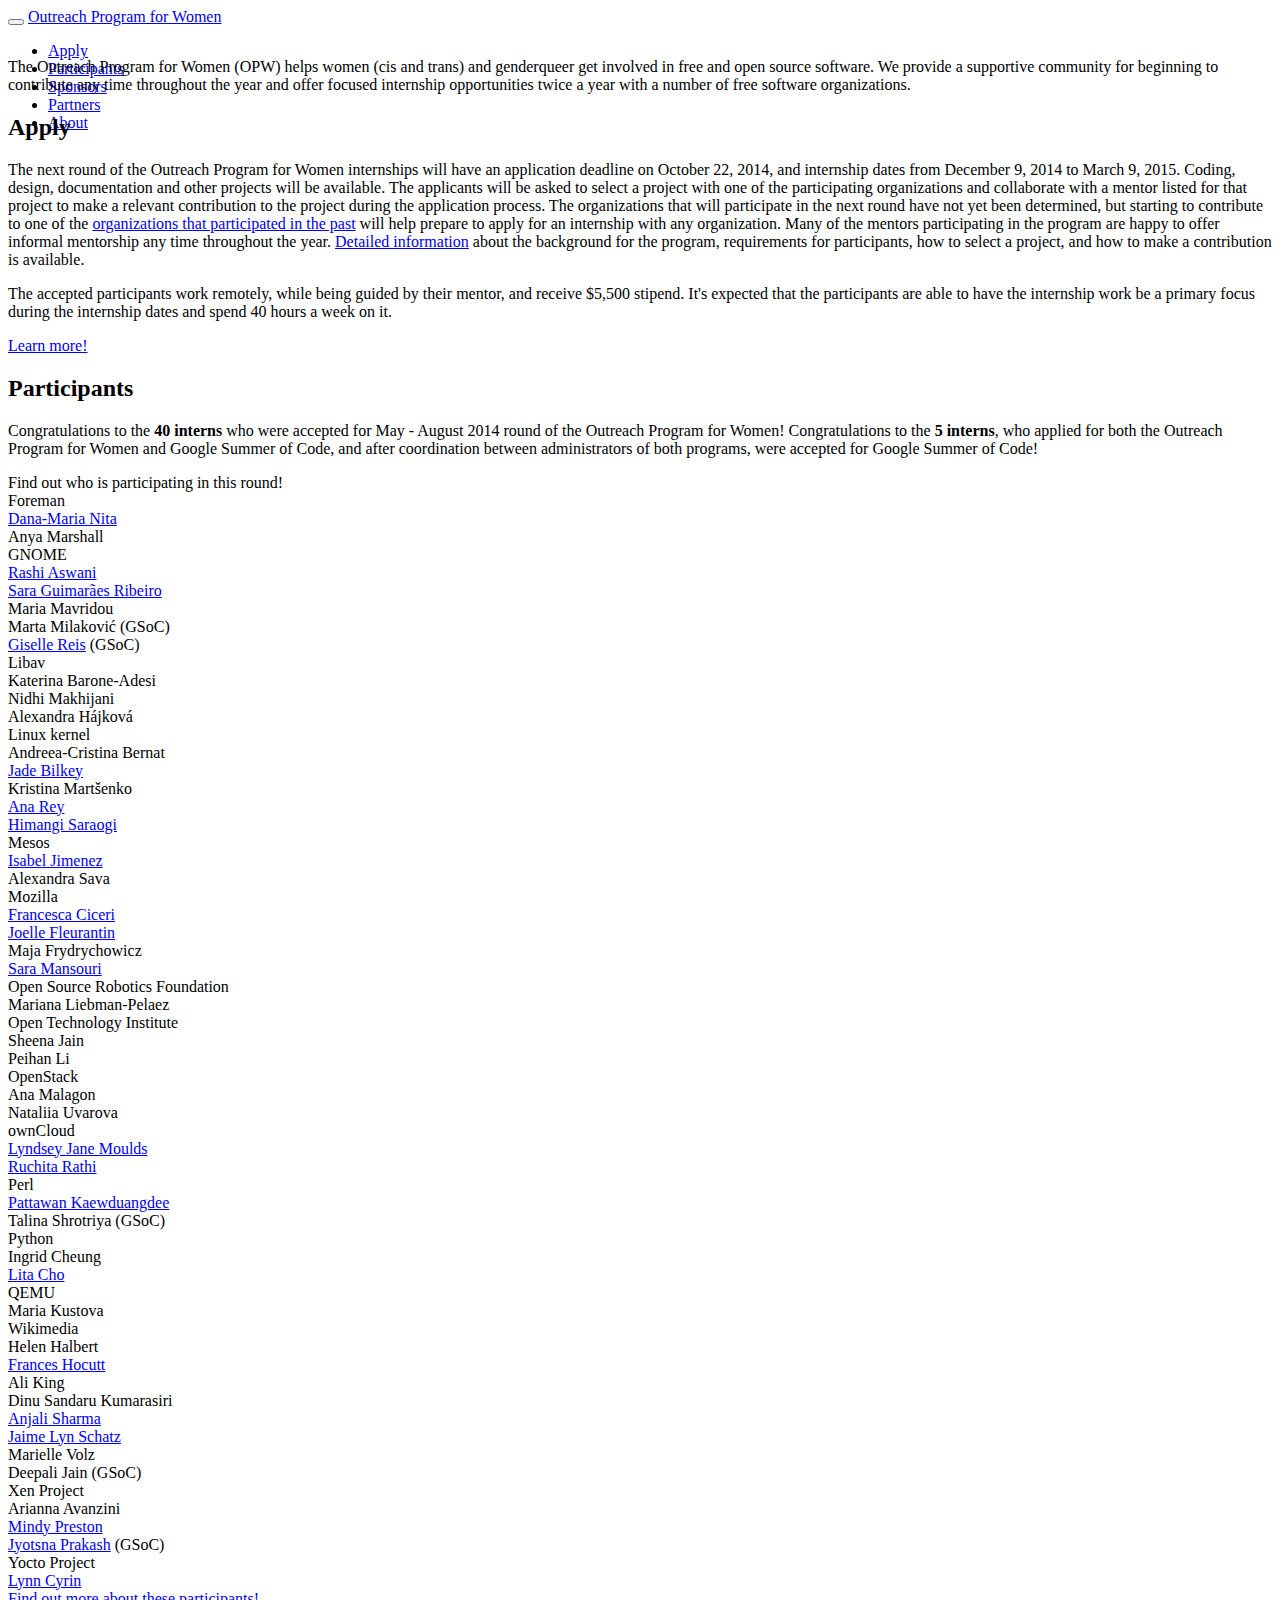
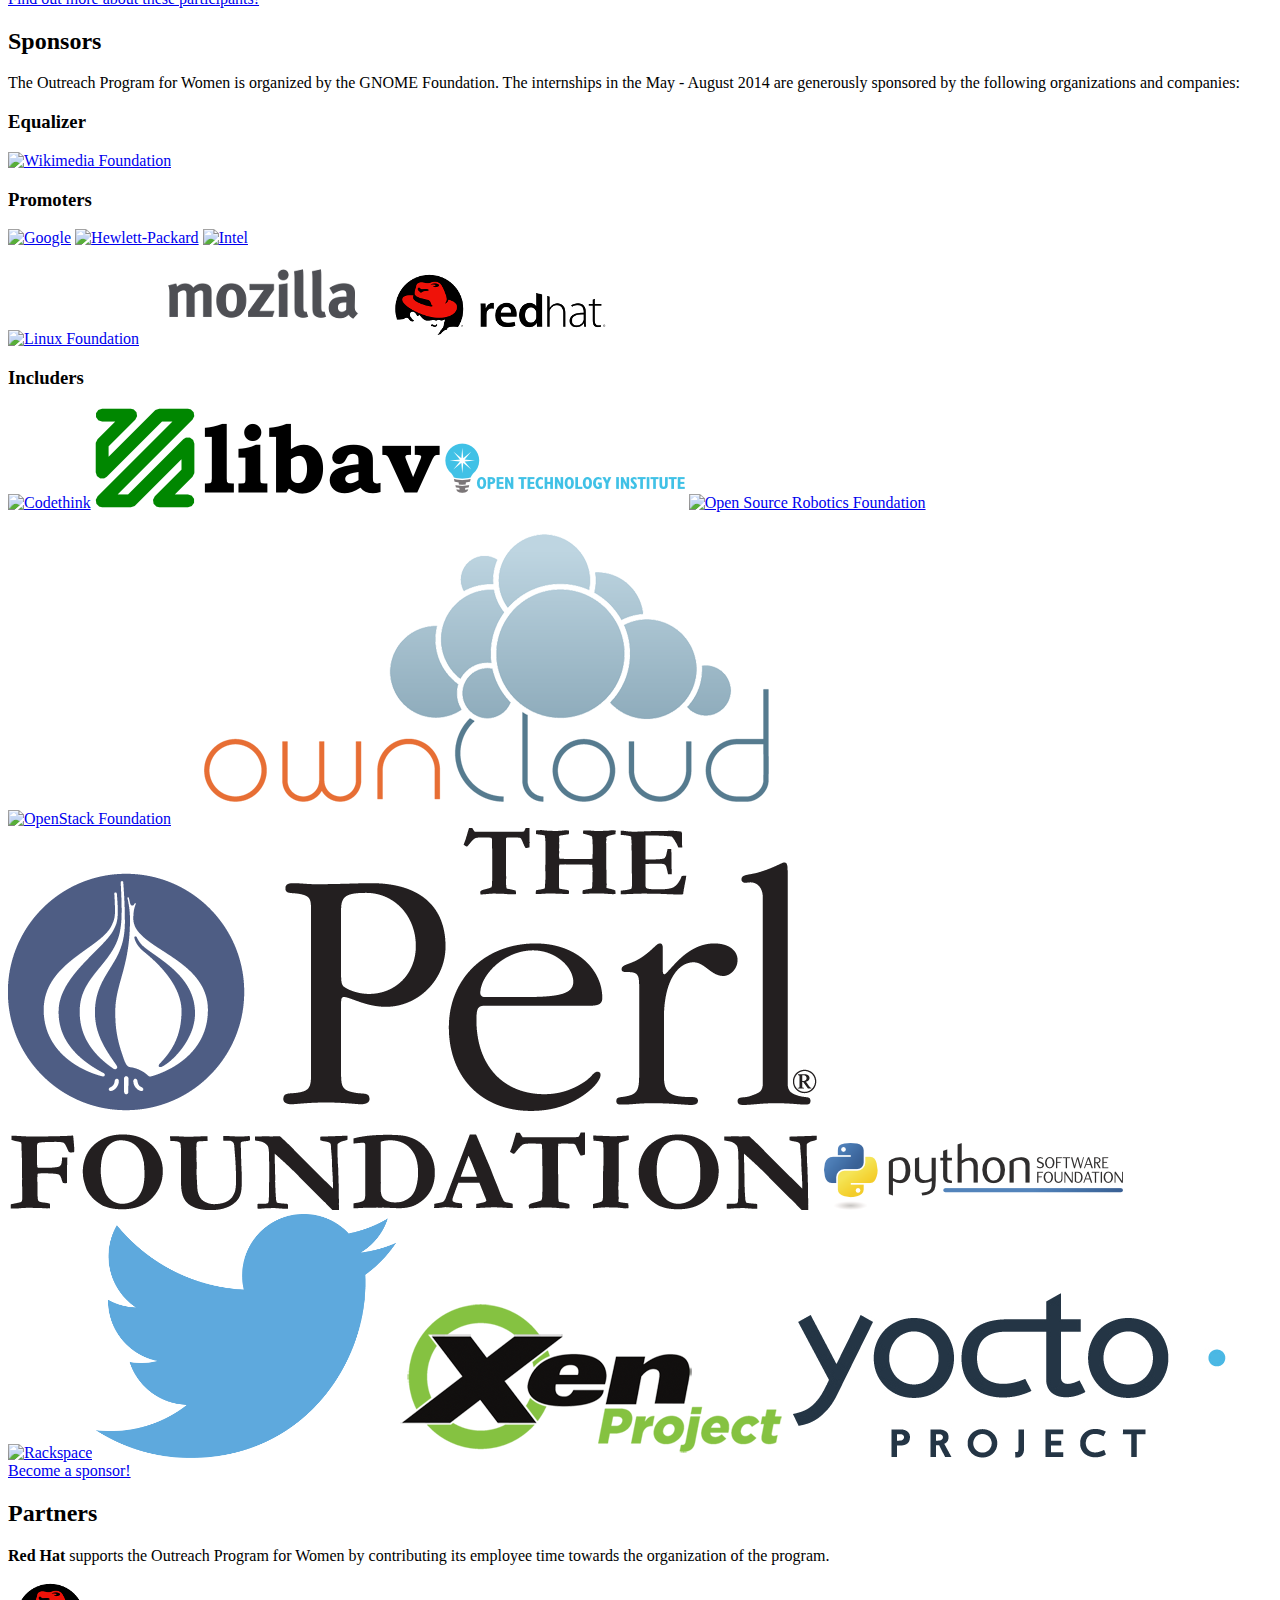
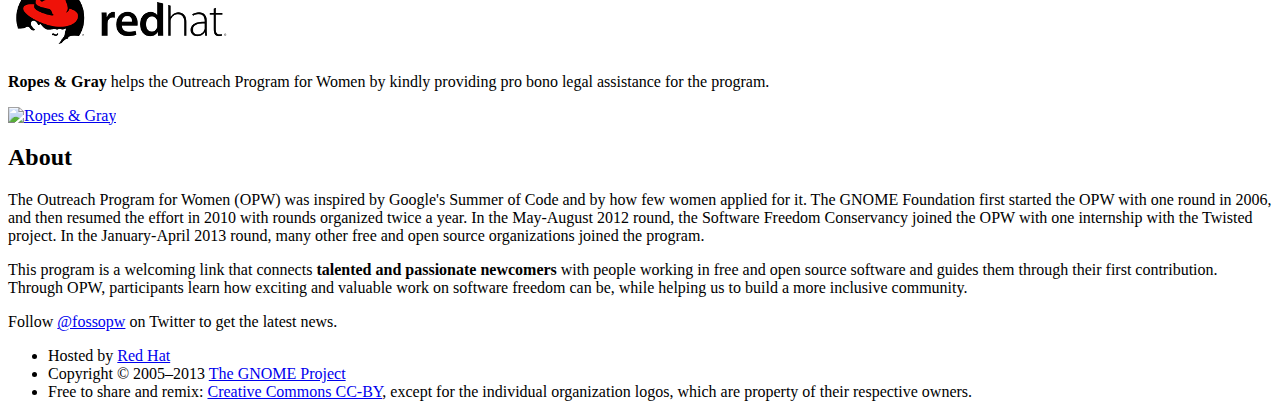
==== commit b21d38f3: "Update OPW participants" ====
--- a/theme/opw/index.html
+++ b/theme/opw/index.html
@@ -60,7 +60,7 @@
         <div class="span24 section" id="participants">
             <h2>Participants</h2>
 
-            <p>Congratulations to the <strong>44 interns</strong> who were accepted for May - August 2014 round of the Outreach Program for Women! Congratulations to the <strong>5 interns</strong>, who applied for both the Outreach Program for Women and Google Summer of Code, and after coordination between administrators of both programs, were accepted for Google Summer of Code!</p>
+            <p>Congratulations to the <strong>40 interns</strong> who were accepted for May - August 2014 round of the Outreach Program for Women! Congratulations to the <strong>5 interns</strong>, who applied for both the Outreach Program for Women and Google Summer of Code, and after coordination between administrators of both programs, were accepted for Google Summer of Code!</p>
 
             <div class="clearfix"></div>
 
@@ -86,7 +86,7 @@
                     <div class="org-name">Libav</div>
                     <li>Katerina Barone-Adesi</li>
                     <li>Nidhi Makhijani</li>
-                    <li>Alexandra Khirnova</li>
+                    <li>Alexandra Hájková</li>
 
                     <div class="org-name">Linux kernel</div>
                     <li>Andreea-Cristina Bernat</li>
@@ -108,7 +108,6 @@
                     <li><a href="http://fleurantin.cc/">Joelle Fleurantin</a></li>
                     <li>Maja Frydrychowicz</li>
                     <li><a href="http://mansouri.ca/">Sara Mansouri</a></li>
-                    <li>Susan Tan</li>
 
                     <div class="org-name">Open Source Robotics Foundation</div>
                     <li>Mariana Liebman-Pelaez</li>
@@ -118,7 +117,6 @@
                     <li>Peihan Li</li>
 
                     <div class="org-name">OpenStack</div>
-                    <li>Virginia Gresham</li>
                     <li>Ana Malagon</li>
                     <li>Nataliia Uvarova</li>
 
@@ -140,10 +138,6 @@
 
                     <div class="org-name">QEMU</div>
                     <li>Maria Kustova</li>
-
-                    <div class="org-name">VideoLAN</div>
-                    <li>Kẏra</li>
-                    <li><a href="http://sophiatechblog.wordpress.com/">Sophia Ngo</a></li>
 
                     <div class="org-name">Wikimedia</div>
                     <li>Helen Halbert</li>
@@ -212,10 +206,9 @@
             <div class="clearfix"></div>
             
             <a href="http://www.rackspace.com"><img alt="Rackspace" src="css/img/sponsor-rackspace-includer.png" class="span4 offset2"></a>
-            <a href="https://about.twitter.com/"><img alt="Twitter" src="css/img/sponsor-twitter.png" class="span2 offset1"></a>
-            <a href="http://www.videolan.org/"><img alt="VideoLAN" src="css/img/sponsor-videolan.png" class="span4 offset1"></a>
-            <a href="http://www.xenproject.org/"><img alt="Xen Project" src="css/img/sponsor-xen.png" class="span3 offset1"></a>
-            <a href="https://www.yoctoproject.org/"><img alt="Yocto Project" src="css/img/sponsor-yocto.png" class="span3 offset1"></a>
+            <a href="https://about.twitter.com/"><img alt="Twitter" src="css/img/sponsor-twitter.png" class="span2 offset2"></a>
+            <a href="http://www.xenproject.org/"><img alt="Xen Project" src="css/img/sponsor-xen.png" class="span3 offset3"></a>
+            <a href="https://www.yoctoproject.org/"><img alt="Yocto Project" src="css/img/sponsor-yocto.png" class="span3 offset2"></a>
 
             <div class="clearfix"></div>
 
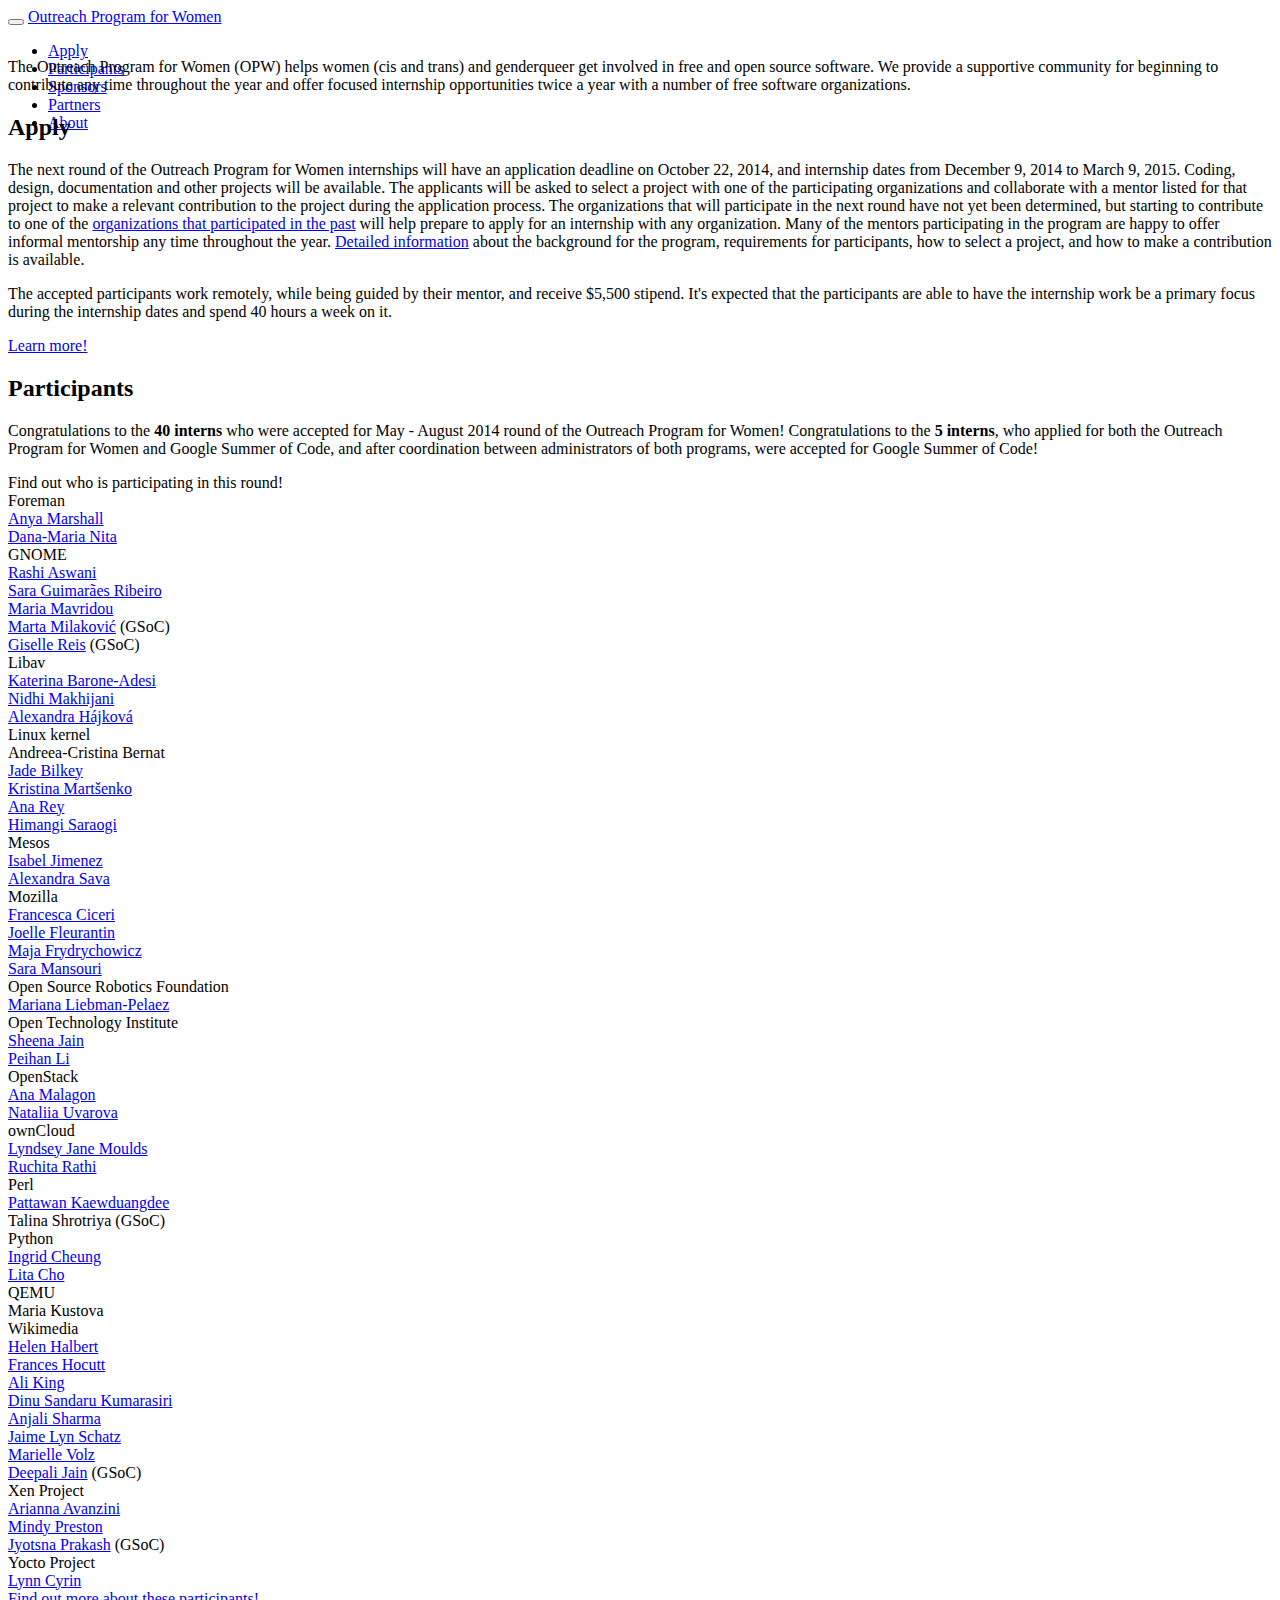
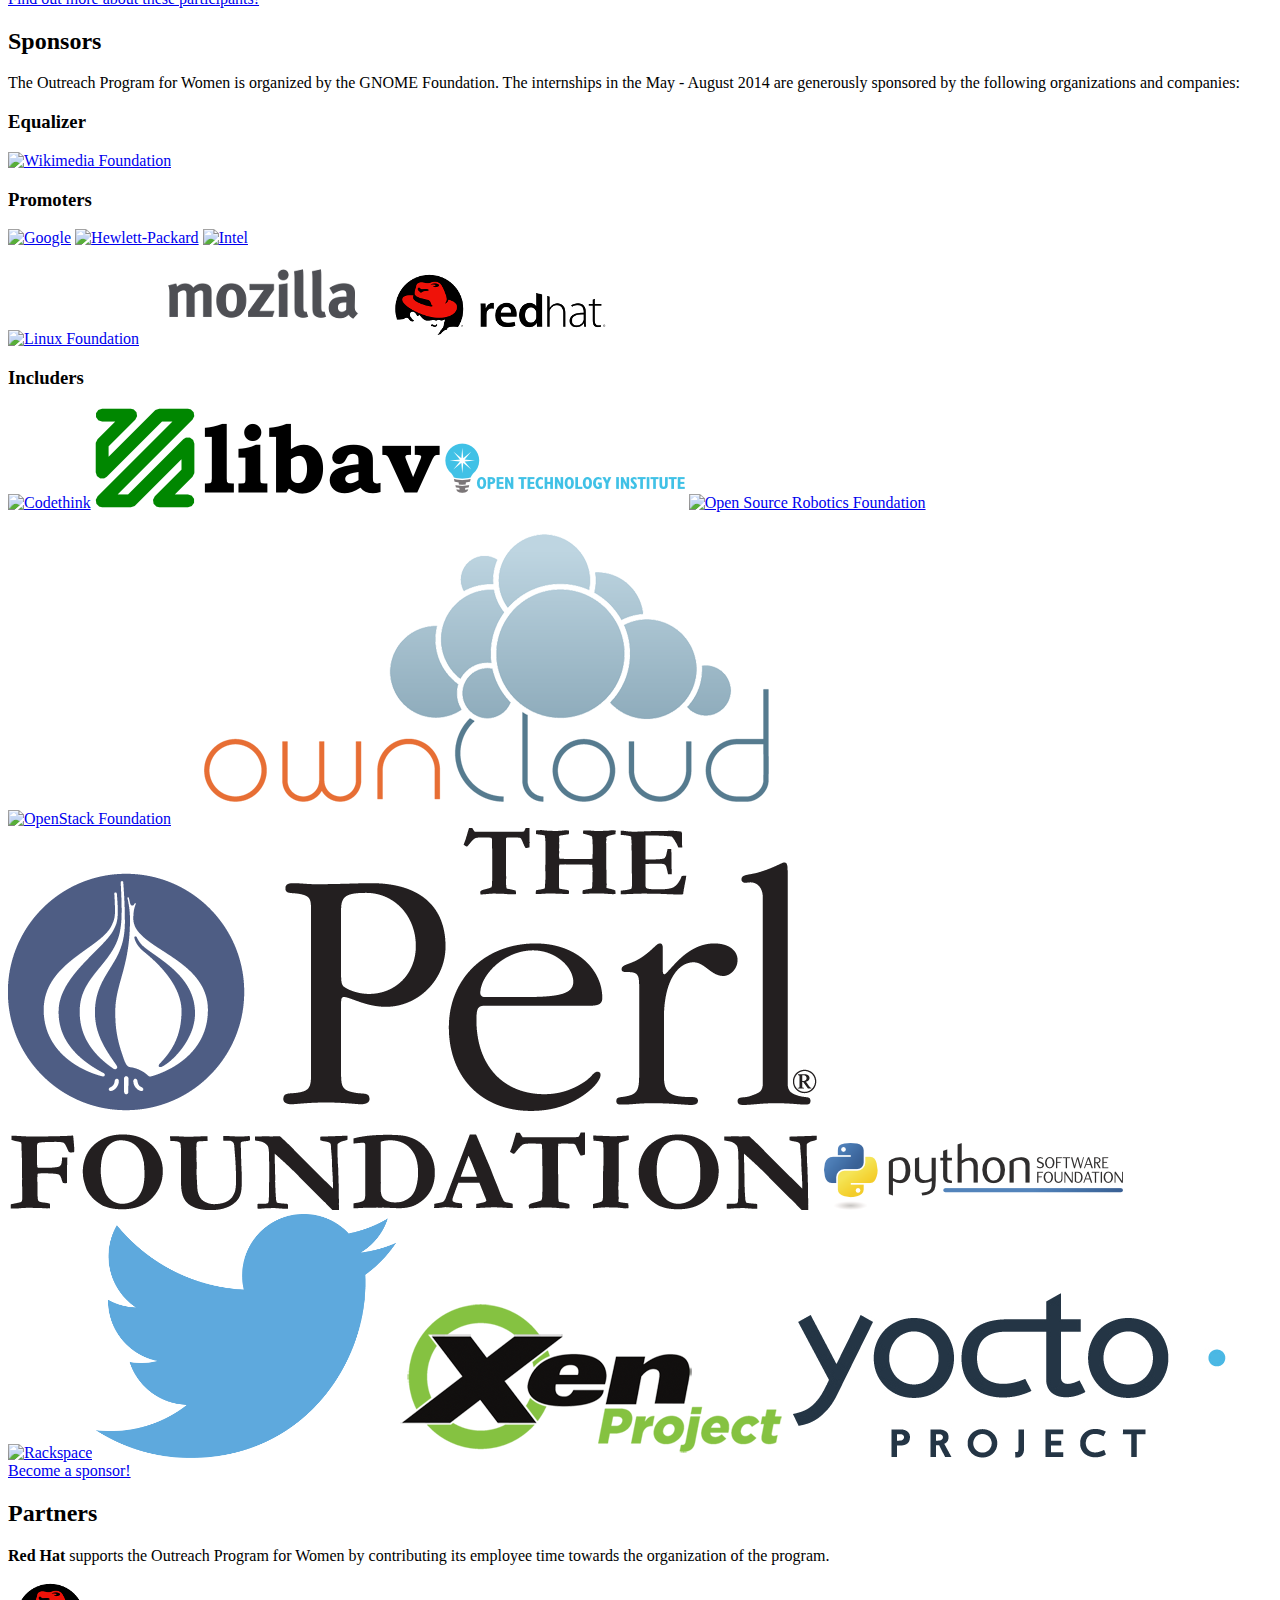
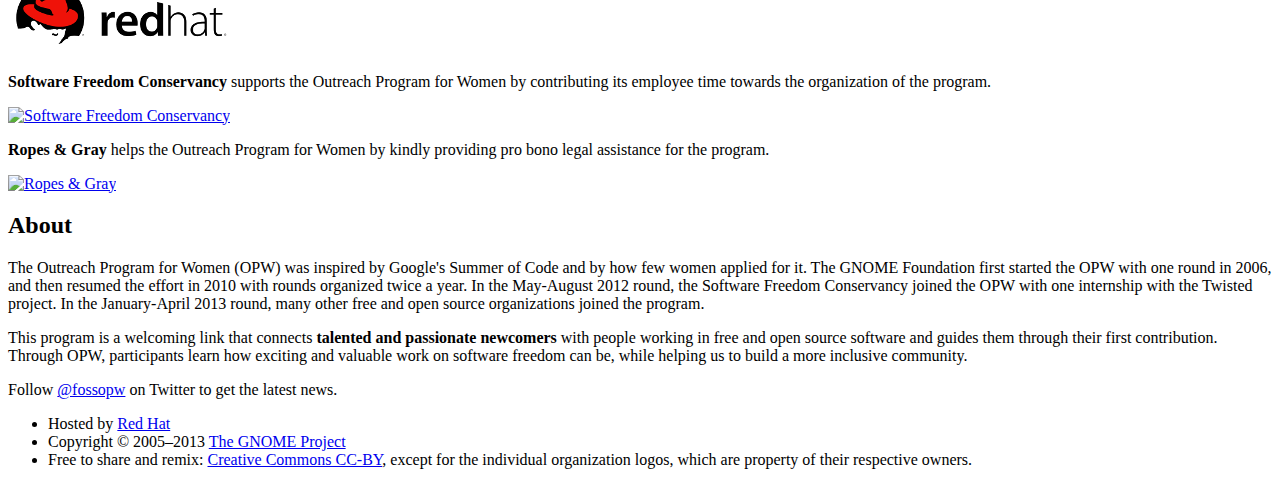
==== commit 1e09b8e0: "Add one more blog" ====
--- a/theme/opw/index.html
+++ b/theme/opw/index.html
@@ -73,31 +73,33 @@
                 <div class="span6 organizations">
 
                     <div class="org-name">Foreman</div>
-                    <li><a href="http://marianitadn.github.io/">Dana-Maria Nita</a></li>
-                    <li>Anya Marshall</li>
-
+                    <li><a href="http://anyamarshall.com/opw-blog/
+">Anya Marshall</a></li>
+                    <li><a href="https://medium.com/life-opw">Dana-Maria Nita</a></li>
                     <div class="org-name">GNOME</div>
-                    <li><a href="https://sites.google.com/site/aswanirashiiiith/">Rashi Aswani</a></li>
-                    <li><a href="http://www.dcc.ufmg.br/~sara">Sara Guimarães Ribeiro</a></li>
-                    <li>Maria Mavridou</li>
-                    <li>Marta Milaković (GSoC)</li>
+                    <li><a href="http://aswanirashi.blogspot.in/">Rashi Aswani</a></li>
+                    <li><a href="https://sararmgr.wordpress.com/">Sara Guimarães Ribeiro</a></li>
+                    <li><a href="http://mavridou.blogspot.com/">Maria Mavridou</a></li>
+                    <li><a href="http://martamilakovic.wordpress.com/
+">Marta Milaković</a> (GSoC)</li>
                     <li><a href="http://gisellemnr.blogspot.co.at/">Giselle Reis</a> (GSoC)</li>
 
                     <div class="org-name">Libav</div>
-                    <li>Katerina Barone-Adesi</li>
-                    <li>Nidhi Makhijani</li>
-                    <li>Alexandra Hájková</li>
+                    <li><a href="http://alpaastero.wordpress.com/">Katerina Barone-Adesi</a></li>
+                    <li><a href="https://medium.com/libre-parole">Nidhi Makhijani</a></li>
+                    <li><a href="http://sasshkas.blogspot.com/">Alexandra Hájková</a></li>
 
                     <div class="org-name">Linux kernel</div>
                     <li>Andreea-Cristina Bernat</li>
                     <li><a href="http://jadesquirrel.svbtle.com/">Jade Bilkey</a></li>
-                    <li>Kristina Martšenko</li>
-                    <li><a href="http://blog-anarey.rhcloud.com/">Ana Rey</a></li>
-                    <li><a href="http://himangi774.blogspot.in/">Himangi Saraogi</a></li>
+                    <li><a href="http://kristinamartsenko.wordpress.com/
+">Kristina Martšenko</a></li>
+                    <li><a href="http://blog.anarey.info/">Ana Rey</a></li>
+                    <li><a href="http://himangi99.wordpress.com/">Himangi Saraogi</a></li>
 
                     <div class="org-name">Mesos</div>
-                    <li><a href="https://wiki.gnome.org/isabeljimenez.com">Isabel Jimenez</a></li>
-                    <li>Alexandra Sava</li>
+                    <li><a href="http://blog.isabeljimenez.com/">Isabel Jimenez</a></li>
+                    <li><a href="http://alexsatech.wordpress.com/">Alexandra Sava</a></li>
 
                 </div>
 
@@ -105,24 +107,24 @@
 
                     <div class="org-name">Mozilla</div>
                     <li><a href="http://blog.zouish.org/">Francesca Ciceri</a></li>
-                    <li><a href="http://fleurantin.cc/">Joelle Fleurantin</a></li>
-                    <li>Maja Frydrychowicz</li>
+                    <li><a href="http://flowersandatin.com/MozillaOPW/">Joelle Fleurantin</a></li>
+                    <li><a href="http://www.majazf.ca/blog/">Maja Frydrychowicz</a></li>
                     <li><a href="http://mansouri.ca/">Sara Mansouri</a></li>
 
                     <div class="org-name">Open Source Robotics Foundation</div>
-                    <li>Mariana Liebman-Pelaez</li>
+                    <li><a href="http://marsopw.blogspot.com/">Mariana Liebman-Pelaez</a></li>
 
                     <div class="org-name">Open Technology Institute</div>
-                    <li>Sheena Jain</li>
-                    <li>Peihan Li</li>
+                    <li><a href="https://medium.com/all-about-an-intern-at-opw">Sheena Jain</a></li>
+                    <li><a href="http://peihanlee.wordpress.com/">Peihan Li</a></li>
 
                     <div class="org-name">OpenStack</div>
-                    <li>Ana Malagon</li>
-                    <li>Nataliia Uvarova</li>
+                    <li><a href="http://amalagon.github.io/">Ana Malagon</a></li>
+                    <li><a href="http://aazza.github.io/">Nataliia Uvarova</a></li>
 
                     <div class="org-name">ownCloud</div>
                     <li><a href="http://lyndseyjane.com/">Lyndsey Jane Moulds</a></li>
-                    <li><a href="http://people.ischool.berkeley.edu/~ruchitarathi/index.html">Ruchita Rathi</a></li>
+                    <li><a href="http://ruchitaopw.wordpress.com/">Ruchita Rathi</a></li>
 
                     <div class="org-name">Perl</div>
                     <li><a href="http://oiami.blogspot.com/">Pattawan Kaewduangdee</a></li>
@@ -133,24 +135,24 @@
                 <div class="span6 offset3 organizations">
 
                     <div class="org-name">Python</div>
-                    <li>Ingrid Cheung</li>
+                    <li><a href="http://www.ingridcheung.com/blog/">Ingrid Cheung</a></li>
                     <li><a href="http://www.litacho.com/">Lita Cho</a></li>
 
                     <div class="org-name">QEMU</div>
                     <li>Maria Kustova</li>
 
                     <div class="org-name">Wikimedia</div>
-                    <li>Helen Halbert</li>
+                    <li><a href="http://www.helenhalbert.com/blog/">Helen Halbert</a></li>
                     <li><a href="http://franceshocutt.com/">Frances Hocutt</a></li>
-                    <li>Ali King</li>
-                    <li>Dinu Sandaru Kumarasiri</li>
+                    <li><a href="http://koshatnik.com/blog/">Ali King</a></li>
+                    <li><a href="http://sinceeverybodyhasablog.wordpress.com/">Dinu Sandaru Kumarasiri</a></li>
                     <li><a href="http://discoveranjali.wordpress.com/">Anjali Sharma</a></li>
                     <li><a href="http://jaimelynschatz.blogspot.com/">Jaime Lyn Schatz</a></li>
-                    <li>Marielle Volz</li>
-                    <li>Deepali Jain (GSoC)</li>
+                    <li><a href="http://blog.mvolz.com/">Marielle Volz</a></li>
+                    <li><a href="http://jaindeepali.github.io/">Deepali Jain</a> (GSoC)</li>
 
                     <div class="org-name">Xen Project</div>
-                    <li>Arianna Avanzini</li>
+                    <li><a href="http://ari-ava.blogspot.com/">Arianna Avanzini</a></li>
                     <li><a href="http://www.somerandomidiot.com/">Mindy Preston</a></li>
                     <li><a href="http://1000hippos.wordpress.com/">Jyotsna Prakash</a> (GSoC)</li>
 
@@ -222,6 +224,11 @@
             <h2>Partners</h2>
             <p class="span16"><strong>Red Hat</strong> supports the Outreach Program for Women by contributing its employee time towards the organization of the program.</p>
             <a href="https://www.redhat.com/"><img alt="Red Hat" src="css/img/sponsor-redhat.png" class="span4 offset3"></a>
+
+            <div class="clearfix"></div>
+
+            <p class="span16"><strong>Software Freedom Conservancy</strong> supports the Outreach Program for Women by contributing its employee time towards the organization of the program.</p>
+            <a href="http://sfconservancy.org/"><img alt="Software Freedom Conservancy" src="css/img/sponsor-sfc.png" class="span4 offset3"></a>
 
             <div class="clearfix"></div>
 
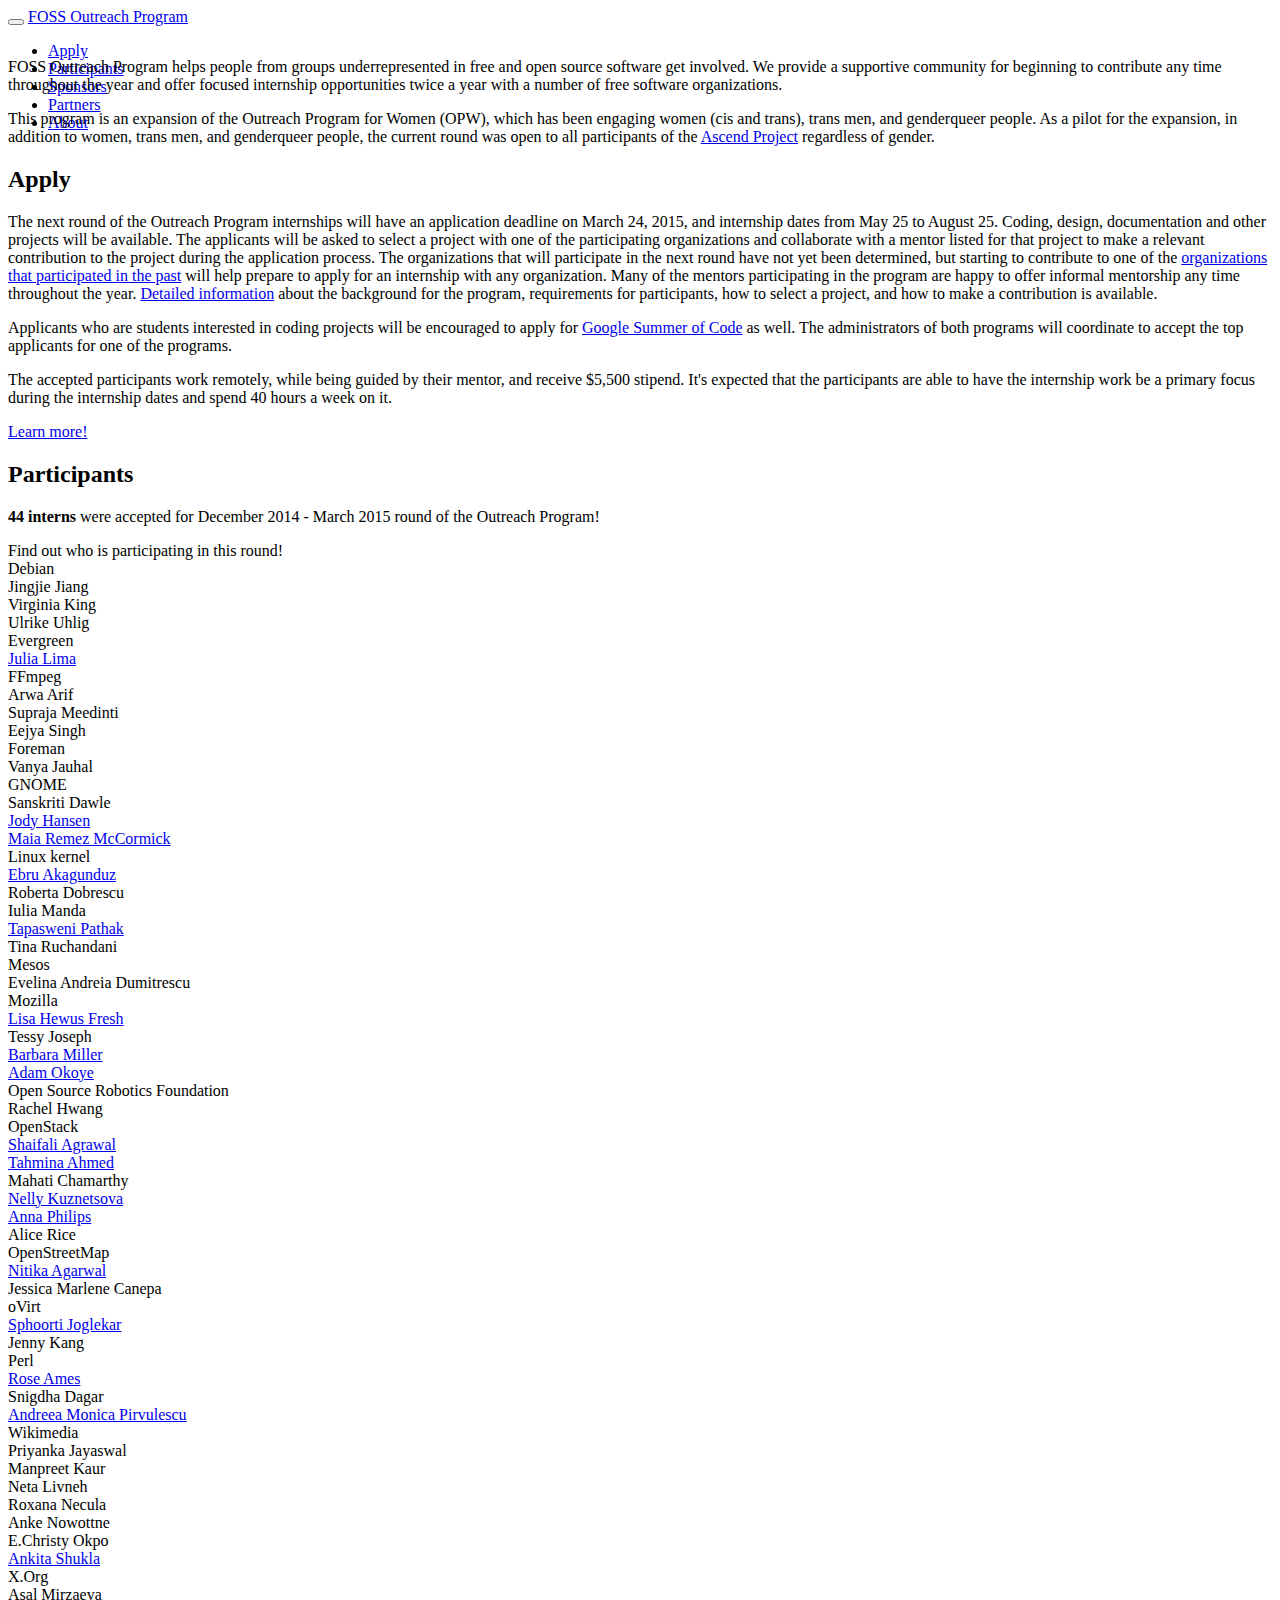
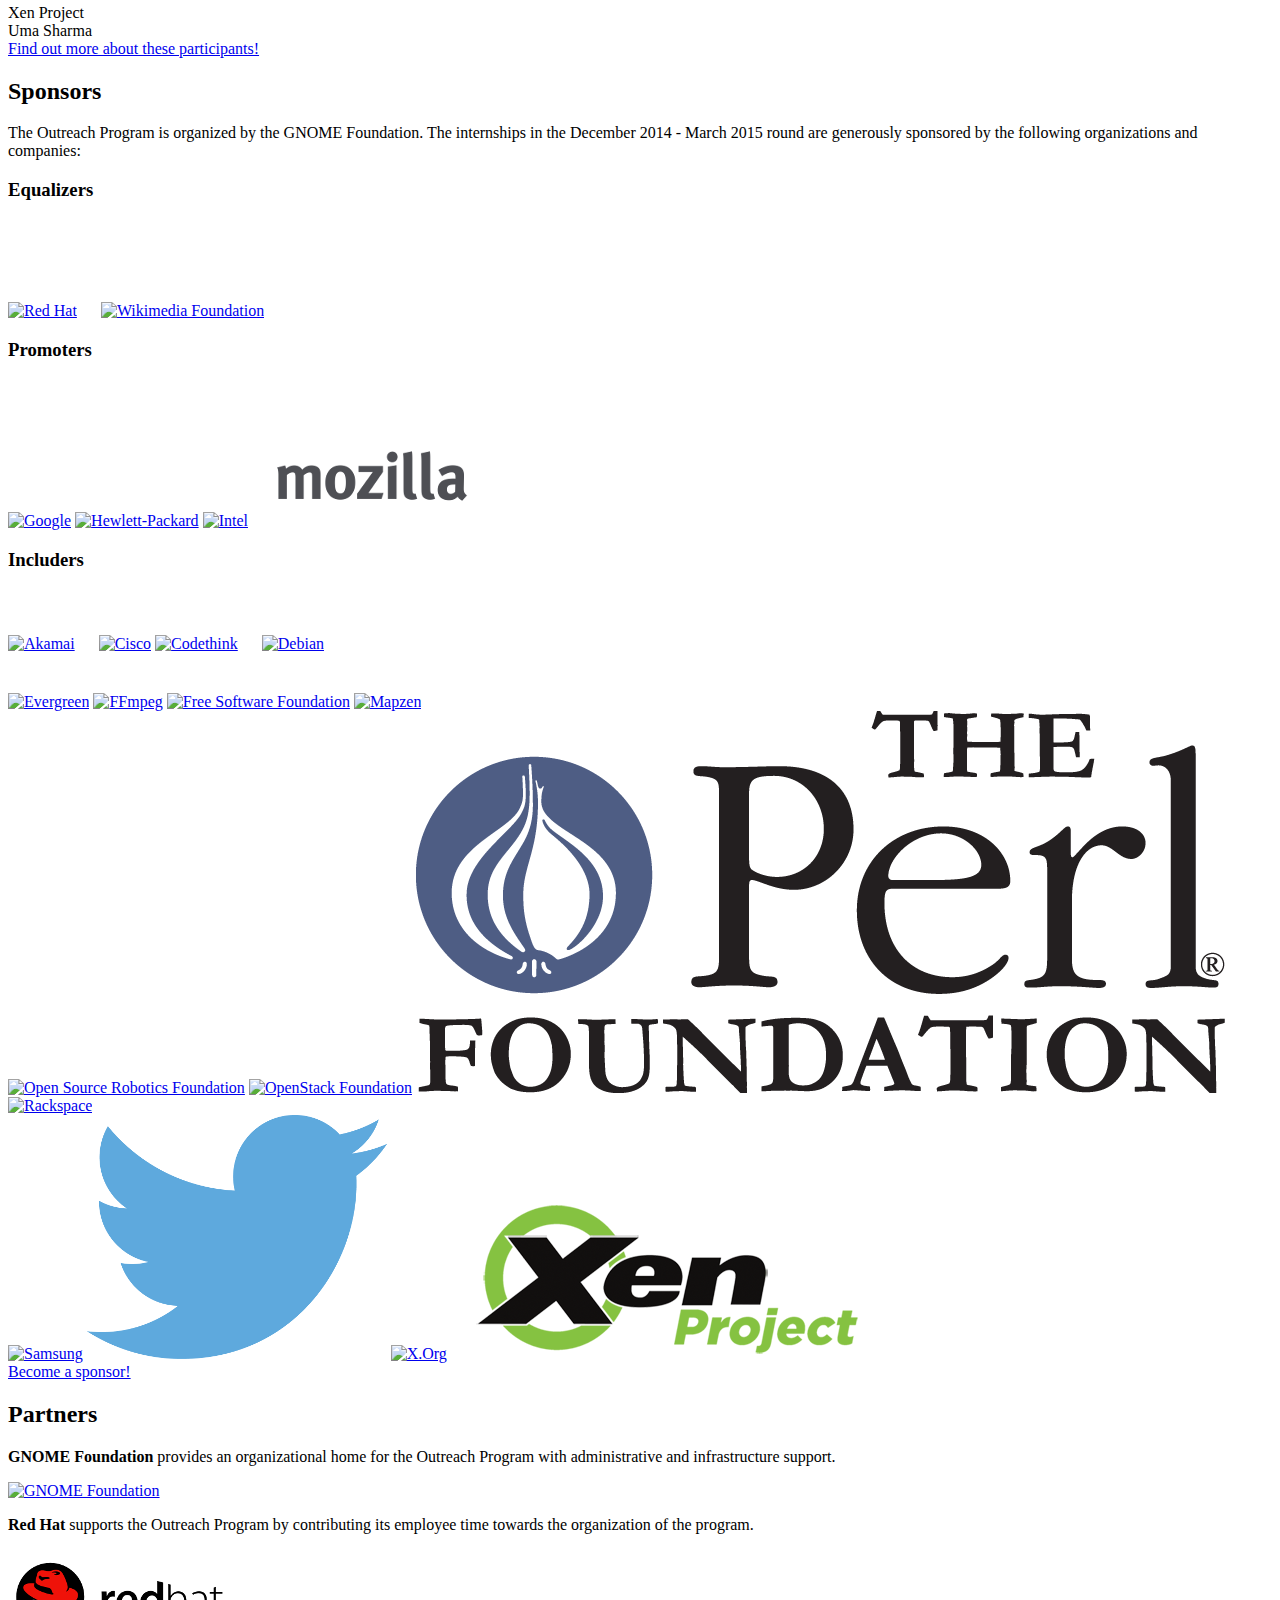
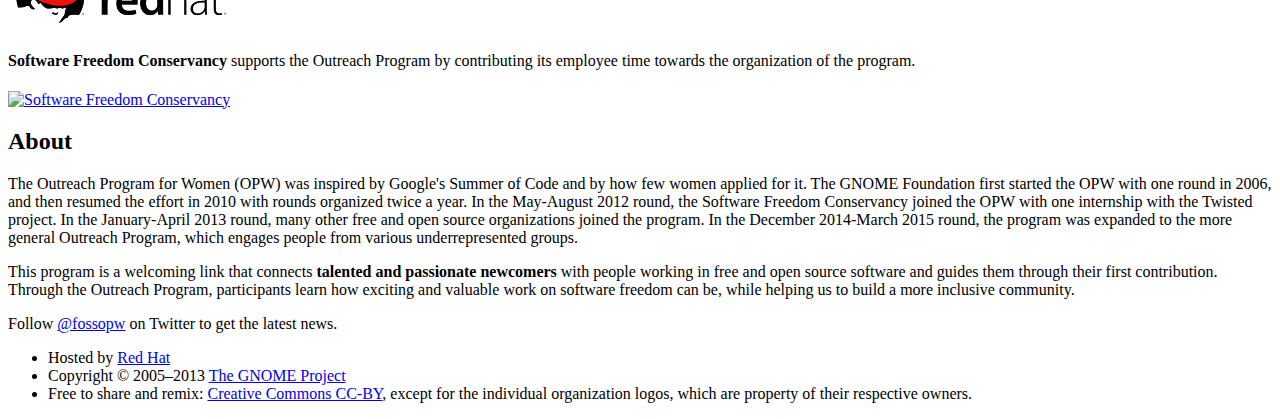
==== commit 403a42b5: "Update a link to this round's participants" ====
--- a/theme/opw/index.html
+++ b/theme/opw/index.html
@@ -3,7 +3,7 @@
 <head> 
     <meta charset="utf-8"> 
     <meta name="viewport" content="width=device-width, initial-scale=1.0">
-    <title>Outreach Program For Women - Free and Open Source Software internships for women (cis and trans) and genderqueer</title>
+    <title>FOSS Outreach Program - Free and Open Source Software internships for people from underrepresented groups</title>
     <link rel="stylesheet" href="css/reset.css">
     <link rel="stylesheet" href="css/bootstrap.min.css">
     <link rel="stylesheet" href="css/main.css"> 
@@ -20,7 +20,7 @@
                     <span class="icon-bar"></span>
                     <span class="icon-bar"></span>
                     <span class="icon-bar"></span></button>
-                    <a class="brand scroll-logo" href="#home">Outreach Program for Women</a>        
+                    <a class="brand scroll-logo" href="#home">FOSS Outreach Program</a>        
                     <div class="nav-collapse collapse" style="height: 0px;">
                       <ul class="nav">
                         <li><a href="#apply" class="scroll">Apply</a></li>
@@ -37,7 +37,9 @@
     <div class="container" id="home">
         <div class="span24 top-intro">
             <div class="span13">
-                <p>The Outreach Program for Women (OPW) helps women (cis and trans) and genderqueer get involved in free and open source software. We provide a supportive community for beginning to contribute any time throughout the year and offer focused internship opportunities twice a year with a number of free software organizations.</p>
+                <p>FOSS Outreach Program helps people from groups underrepresented in free and open source software get involved. We provide a supportive community for beginning to contribute any time throughout the year and offer focused internship opportunities twice a year with a number of free software organizations.</p>
+                <p> This program is an expansion of the Outreach Program for Women (OPW), which has been engaging women (cis and trans), trans men, and genderqueer people.
+As a pilot for the expansion, in addition to women, trans men, and genderqueer people, the current round was open to all participants of the <a href="http://ascendproject.org/">Ascend Project</a> regardless of gender.</p>
             </div>
             <div class="clearfix"></div>
         </div>
@@ -46,7 +48,10 @@
 
         <div class="span24" id="apply">
             <h2>Apply</h2>
-            <p>The next round of the Outreach Program for Women internships will have an application deadline on October 22, 2014, and internship dates from December 9, 2014 to March 9, 2015. Coding, design, documentation and other projects will be available. The applicants will be asked to select a project with one of the participating organizations and collaborate with a mentor listed for that project to make a relevant contribution to the project during the application process. The organizations that will participate in the next round have not yet been determined, but starting to contribute to one of the <a href="https://wiki.gnome.org/OutreachProgramForWomen#Participating_Organizations">organizations that participated in the past</a> will help prepare to apply for an internship with any organization. Many of the mentors participating in the program are happy to offer informal mentorship any time throughout the year. <a href="https://wiki.gnome.org/OutreachProgramForWomen">Detailed information</a> about the background for the program, requirements for participants, how to select a project, and how to make a contribution is available.
+
+            <p>The next round of the Outreach Program internships will have an application deadline on March 24, 2015, and internship dates from May 25 to August 25. Coding, design, documentation and other projects will be available. The applicants will be asked to select a project with one of the participating organizations and collaborate with a mentor listed for that project to make a relevant contribution to the project during the application process. The organizations that will participate in the next round have not yet been determined, but starting to contribute to one of the <a href="https://wiki.gnome.org/OutreachProgramForWomen#Participating_Organizations">organizations that participated in the past</a> will help prepare to apply for an internship with any organization. Many of the mentors participating in the program are happy to offer informal mentorship any time throughout the year. <a href="https://wiki.gnome.org/OutreachProgramForWomen">Detailed information</a> about the background for the program, requirements for participants, how to select a project, and how to make a contribution is available.
+
+            <p>Applicants who are students interested in coding projects will be encouraged to apply for <a href="http://www.google-melange.com/gsoc/homepage/google/gsoc2015">Google Summer of Code</a> as well. The administrators of both programs will coordinate to accept the top applicants for one of the programs.
 
             <p> The accepted participants work remotely, while being guided by their mentor, and receive $5,500 stipend. It's expected that the participants are able to have the internship work be a primary focus during the internship dates and spend 40 hours a week on it.
 
@@ -60,7 +65,7 @@
         <div class="span24 section" id="participants">
             <h2>Participants</h2>
 
-            <p>Congratulations to the <strong>40 interns</strong> who were accepted for May - August 2014 round of the Outreach Program for Women! Congratulations to the <strong>5 interns</strong>, who applied for both the Outreach Program for Women and Google Summer of Code, and after coordination between administrators of both programs, were accepted for Google Summer of Code!</p>
+            <p><strong>44 interns</strong> were accepted for December 2014 - March 2015 round of the Outreach Program!</p>
 
             <div class="clearfix"></div>
 
@@ -72,97 +77,95 @@
 
                 <div class="span6 organizations">
 
+                    <div class="org-name">Debian</div>
+                    <li>Jingjie Jiang</li>
+                    <li>Virginia King</li>
+                    <li>Ulrike Uhlig</li>
+
+                    <div class="org-name">Evergreen</div>
+                    <li><a href="http://julialima.com.ar/eng.html">Julia Lima</a></li>
+
+                    <div class="org-name">FFmpeg</div>
+                    <li>Arwa Arif</li>
+                    <li>Supraja Meedinti</li>
+                    <li>Eejya Singh</li>
+
                     <div class="org-name">Foreman</div>
-                    <li><a href="http://anyamarshall.com/opw-blog/
-">Anya Marshall</a></li>
-                    <li><a href="https://medium.com/life-opw">Dana-Maria Nita</a></li>
+                    <li>Vanya Jauhal</li>
+                    
                     <div class="org-name">GNOME</div>
-                    <li><a href="http://aswanirashi.blogspot.in/">Rashi Aswani</a></li>
-                    <li><a href="https://sararmgr.wordpress.com/">Sara Guimarães Ribeiro</a></li>
-                    <li><a href="http://mavridou.blogspot.com/">Maria Mavridou</a></li>
-                    <li><a href="http://martamilakovic.wordpress.com/
-">Marta Milaković</a> (GSoC)</li>
-                    <li><a href="http://gisellemnr.blogspot.co.at/">Giselle Reis</a> (GSoC)</li>
-
-                    <div class="org-name">Libav</div>
-                    <li><a href="http://alpaastero.wordpress.com/">Katerina Barone-Adesi</a></li>
-                    <li><a href="https://medium.com/libre-parole">Nidhi Makhijani</a></li>
-                    <li><a href="http://sasshkas.blogspot.com/">Alexandra Hájková</a></li>
+                    <li>Sanskriti Dawle</li>
+                    <li><a href="http://jobediah.blogspot.com/">Jody Hansen</a></li>
+                    <li><a href="http://maiamcc.github.io/">Maia Remez McCormick</a></li>
 
                     <div class="org-name">Linux kernel</div>
-                    <li>Andreea-Cristina Bernat</li>
-                    <li><a href="http://jadesquirrel.svbtle.com/">Jade Bilkey</a></li>
-                    <li><a href="http://kristinamartsenko.wordpress.com/
-">Kristina Martšenko</a></li>
-                    <li><a href="http://blog.anarey.info/">Ana Rey</a></li>
-                    <li><a href="http://himangi99.wordpress.com/">Himangi Saraogi</a></li>
+                    <li><a href="http://www.ebruakagunduz.com">Ebru Akagunduz</a></li>
+                    <li>Roberta Dobrescu</li>
+                    <li>Iulia Manda</li>
+                    <li><a href="http://tapaswenipathak.wordpress.com">Tapasweni Pathak</a></li>
+                    <li>Tina Ruchandani</li>
+
+                </div>
+
+                <div class="span6 offset3 organizations">
 
                     <div class="org-name">Mesos</div>
-                    <li><a href="http://blog.isabeljimenez.com/">Isabel Jimenez</a></li>
-                    <li><a href="http://alexsatech.wordpress.com/">Alexandra Sava</a></li>
+                    <li>Evelina Andreia Dumitrescu</li>
+
+                    <div class="org-name">Mozilla</div>
+                    <li><a href="http://lisa.hewus.com/">Lisa Hewus Fresh</a></li>
+                    <li>Tessy Joseph</li>
+                    <li><a href="http://galgeek.com/">Barbara Miller</a></li>
+                    <li><a href="http://www.adamokoye.com/">Adam Okoye</a></li>
+
+                    <div class="org-name">Open Source Robotics Foundation</div>
+                    <li>Rachel Hwang</li>
+
+                    <div class="org-name">OpenStack</div>
+                    <li><a href="http://shaifali-agrawal.blogspot.in/">Shaifali Agrawal</a></li>
+                    <li><a href="http://www.cs.utsa.edu/~tahmed">Tahmina Ahmed</a></li>
+                    <li>Mahati Chamarthy</li>
+                    <li><a href="http://smittnelly.blogspot.ru/">Nelly Kuznetsova</a></li>
+                    <li><a href="http://annaphilips.com">Anna Philips</a></li>
+                    <li>Alice Rice</li>
+
+                    <div class="org-name">OpenStreetMap</div>
+                    <li><a href="http://nitikaagarwal18.blogspot.in/">Nitika Agarwal</a></li>
+                    <li>Jessica Marlene Canepa</li>
 
                 </div>
 
                 <div class="span6 offset3 organizations">
 
-                    <div class="org-name">Mozilla</div>
-                    <li><a href="http://blog.zouish.org/">Francesca Ciceri</a></li>
-                    <li><a href="http://flowersandatin.com/MozillaOPW/">Joelle Fleurantin</a></li>
-                    <li><a href="http://www.majazf.ca/blog/">Maja Frydrychowicz</a></li>
-                    <li><a href="http://mansouri.ca/">Sara Mansouri</a></li>
-
-                    <div class="org-name">Open Source Robotics Foundation</div>
-                    <li><a href="http://marsopw.blogspot.com/">Mariana Liebman-Pelaez</a></li>
-
-                    <div class="org-name">Open Technology Institute</div>
-                    <li><a href="https://medium.com/all-about-an-intern-at-opw">Sheena Jain</a></li>
-                    <li><a href="http://peihanlee.wordpress.com/">Peihan Li</a></li>
-
-                    <div class="org-name">OpenStack</div>
-                    <li><a href="http://amalagon.github.io/">Ana Malagon</a></li>
-                    <li><a href="http://aazza.github.io/">Nataliia Uvarova</a></li>
-
-                    <div class="org-name">ownCloud</div>
-                    <li><a href="http://lyndseyjane.com/">Lyndsey Jane Moulds</a></li>
-                    <li><a href="http://ruchitaopw.wordpress.com/">Ruchita Rathi</a></li>
+                    <div class="org-name">oVirt</div>
+                    <li><a href="http://sphoorti.github.io/blog/">Sphoorti Joglekar</a></li>
+                    <li>Jenny Kang</li>
 
                     <div class="org-name">Perl</div>
-                    <li><a href="http://oiami.blogspot.com/">Pattawan Kaewduangdee</a></li>
-                    <li>Talina Shrotriya (GSoC)</li>
-
-                </div>
-
-                <div class="span6 offset3 organizations">
-
-                    <div class="org-name">Python</div>
-                    <li><a href="http://www.ingridcheung.com/blog/">Ingrid Cheung</a></li>
-                    <li><a href="http://www.litacho.com/">Lita Cho</a></li>
-
-                    <div class="org-name">QEMU</div>
-                    <li>Maria Kustova</li>
+                    <li><a href="http://rose.github.io/">Rose Ames</a></li>
+                    <li>Snigdha Dagar</li>
+                    <li><a href="http://andreeapirvulescu.wordpress.com/">Andreea Monica Pirvulescu</a></li>
 
                     <div class="org-name">Wikimedia</div>
-                    <li><a href="http://www.helenhalbert.com/blog/">Helen Halbert</a></li>
-                    <li><a href="http://franceshocutt.com/">Frances Hocutt</a></li>
-                    <li><a href="http://koshatnik.com/blog/">Ali King</a></li>
-                    <li><a href="http://sinceeverybodyhasablog.wordpress.com/">Dinu Sandaru Kumarasiri</a></li>
-                    <li><a href="http://discoveranjali.wordpress.com/">Anjali Sharma</a></li>
-                    <li><a href="http://jaimelynschatz.blogspot.com/">Jaime Lyn Schatz</a></li>
-                    <li><a href="http://blog.mvolz.com/">Marielle Volz</a></li>
-                    <li><a href="http://jaindeepali.github.io/">Deepali Jain</a> (GSoC)</li>
+                    <li>Priyanka Jayaswal</li>
+                    <li>Manpreet Kaur</li>
+                    <li>Neta Livneh</li>
+                    <li>Roxana Necula</li>
+                    <li>Anke Nowottne</li>
+                    <li>E.Christy Okpo</li>
+                    <li><a href="http://jaindeepali.github.io/">Ankita Shukla</a></li>
+
+                    <div class="org-name">X.Org</div>
+                    <li>Asal Mirzaeva</li>
 
                     <div class="org-name">Xen Project</div>
-                    <li><a href="http://ari-ava.blogspot.com/">Arianna Avanzini</a></li>
-                    <li><a href="http://www.somerandomidiot.com/">Mindy Preston</a></li>
-                    <li><a href="http://1000hippos.wordpress.com/">Jyotsna Prakash</a> (GSoC)</li>
-
-                    <div class="org-name">Yocto Project</div>
-                    <li><a href="http://lynncyrin.me/">Lynn Cyrin</a></li>
+                    <li>Uma Sharma</li>
+
                 </div>
 
                 <div class="clearfix"></div>        
                 
-                <a class="learn-more" href="https://wiki.gnome.org/OutreachProgramForWomen/2014/MayAugust#Accepted_Participants">Find out more about these participants!</a>
+                <a class="learn-more" href="https://wiki.gnome.org/OutreachProgramForWomen/2014/DecemberMarch#Accepted_Participants">Find out more about these participants!</a>
                 
                 <div class="clearfix"></div> 
             </div>
@@ -171,46 +174,51 @@
         <div class="span24 section" id="sponsors">
             <h2>Sponsors</h2>
 
-            <p>The Outreach Program for Women is organized by the GNOME Foundation. The internships in the May - August 2014 are generously sponsored by the following organizations and companies:</p>
-
-            <h3>Equalizer</h3>
-
-            <a href="https://wikimediafoundation.org/wiki/Home"><img alt="Wikimedia Foundation" src="css/img/sponsor-wikimedia-equalizer.png" class="span6 offset9"></a>
+            <p>The Outreach Program is organized by the GNOME Foundation. The internships in the December 2014 - March 2015 round are generously sponsored by the following organizations and companies:</p>
+
+            <h3>Equalizers</h3>
+
+<a href="https://www.redhat.com/"><img alt="Red Hat" src="css/img/sponsor-red-hat-equalizer.png" class="span6 offset4" style="padding-top:82px"></a>
+            <a href="https://wikimediafoundation.org/wiki/Home"><img alt="Wikimedia Foundation" src="css/img/sponsor-wikimedia-equalizer.png" class="span5 offset3" style="padding-left:20px"></a>
 
             <div class="clearfix"></div>
 
             <h3>Promoters</h3>
 
-            <a href="http://www.google.com"><img alt="Google" src="css/img/sponsor-google-promoter.png" class="span6 offset2"></a>
-            <a href="http://www.hp.com"><img alt="Hewlett-Packard" src="css/img/sponsor-hp-promoter.png" class="span4 offset2"></a>
-            <a href="http://www.intel.com"><img alt="Intel" src="css/img/sponsor-intel.png" class="span6 offset2"></a>
-
-            <div class="clearfix"></div>
-
-            <a href="http://www.linuxfoundation.org"><img alt="Linux Foundation" src="css/img/sponsor-linuxfoundation.png" class="span6 offset2"></a>
-            <a href="https://www.mozilla.org"><img alt="Mozilla" src="css/img/sponsor-mozilla.png" class="span6 offset1"></a>
-            <a href="https://www.redhat.com/"><img alt="Red Hat" src="css/img/sponsor-redhat.png" class="span6 offset1"></a>
+            <a href="http://www.google.com"><img alt="Google" src="css/img/sponsor-google-promoter.png" class="span5 offset1" style="padding-top:40px"></a>
+            <a href="http://www.hp.com"><img alt="Hewlett-Packard" src="css/img/sponsor-hp-promoter.png" class="span4 offset1"></a>
+            <a href="http://www.intel.com"><img alt="Intel" src="css/img/sponsor-intel.png" class="span5 offset1" style="padding-top:40px"></a>
+            <a href="https://www.mozilla.org"><img alt="Mozilla" src="css/img/sponsor-mozilla.png" class="span5 offset1" style="padding-top:50px"></a>
 
             <div class="clearfix"></div>
 
             <h3>Includers</h3>
 
-            <a href="http://codethink.com"><img alt="Codethink" src="css/img/sponsor-codethink-includer.png" class="span4 offset2"></a>
-            <a href="http://libav.org"><img alt="Libav" src="css/img/sponsor-libav.png" class="span4 offset1"></a>
-            <a href="http://oti.newamerica.net/"><img alt="Open Technology Institute" src="css/img/sponsor-oti.png" class="span5 offset1"></a>
-            <a href="http://osrfoundation.org"><img alt="Open Source Robotics Foundation" src="css/img/sponsor-osrf-promoter.png" class="span4 offset1"></a>
-            
-            <div class="clearfix"></div>
-            <a href="http://www.openstack.org/"><img alt="OpenStack Foundation" src="css/img/sponsor-openstack.png" class="span4 offset2"></a>
-            <a href="http://www.owncloud.com"><img alt="ownCloud" src="css/img/sponsor-owncloud.png" class="span4 offset1"></a>
+            <a href="http://akamai.com"><img alt="Akamai" src="css/img/sponsor-akamai-includer.png" class="span4 offset2"></a>
+            <a href="http://cisco.com"><img alt="Cisco" src="css/img/sponsor-cisco-includer.png" class="span3 offset1" style="padding-left:20px"></a>
+            <a href="http://codethink.com"><img alt="Codethink" src="css/img/sponsor-codethink-includer.png" class="span4 offset2" style="padding-top:45px"></a>
+            <a href="https://www.debian.org"><img alt="Debian" src="css/img/sponsor-debian-includer.png" class="span4 offset1" style="padding-top:45px;padding-left:20px"></a>
+
+            <div class="clearfix"></div>
+
+            <a href="http://evergreen-ils.org"><img alt="Evergreen" src="css/img/sponsor-evergreen-includer.png" class="span4 offset2" style="padding-top:40px"></a>
+            <a href="https://ffmpeg.org"><img alt="FFmpeg" src="css/img/sponsor-ffmpeg-includer.png" class="span4 offset1" style="padding-top:35px"></a>
+            <a href="http://fsf.org"><img alt="Free Software Foundation" src="css/img/sponsor-fsf.png" class="span5 offset1" style="padding-top:20px"></a>
+            <a href="http://mapzen.com"><img alt="Mapzen" src="css/img/sponsor-mapzen-includer.png" class="span4 offset1"></a>
+
+            <div class="clearfix"></div>
+
+            <a href="http://osrfoundation.org"><img alt="Open Source Robotics Foundation" src="css/img/sponsor-osrf-promoter.png" class="span4 offset2"></a>
+            <a href="http://www.openstack.org/"><img alt="OpenStack Foundation" src="css/img/sponsor-openstack.png" class="span4 offset1"></a>
             <a href="http://www.perlfoundation.org/"><img alt="Perl Foundation" src="css/img/sponsor-perl-foundation.png" class="span3 offset2"></a>
-            <a href="https://www.python.org/psf-landing/"><img alt="Python Software Foundation" src="css/img/sponsor-psf.png" class="span5 offset1"></a>
-            <div class="clearfix"></div>
-            
             <a href="http://www.rackspace.com"><img alt="Rackspace" src="css/img/sponsor-rackspace-includer.png" class="span4 offset2"></a>
+
+            <div class="clearfix"></div>
+            
+            <a href="http://samsung.com"><img alt="Samsung" src="css/img/sponsor-samsung-includer.png" class="span4 offset2"></a>
             <a href="https://about.twitter.com/"><img alt="Twitter" src="css/img/sponsor-twitter.png" class="span2 offset2"></a>
-            <a href="http://www.xenproject.org/"><img alt="Xen Project" src="css/img/sponsor-xen.png" class="span3 offset3"></a>
-            <a href="https://www.yoctoproject.org/"><img alt="Yocto Project" src="css/img/sponsor-yocto.png" class="span3 offset2"></a>
+            <a href="http://www.x.org"><img alt="X.Org" src="css/img/sponsor-x-org-includer.png" class="span4 offset3" style="padding-top:40px"></a>
+            <a href="http://www.xenproject.org/"><img alt="Xen Project" src="css/img/sponsor-xen.png" class="span3 offset1" style="padding-top:35px;padding-left:25px"></a>
 
             <div class="clearfix"></div>
 
@@ -222,30 +230,29 @@
 
         <div class="span24 section" id="partners">
             <h2>Partners</h2>
-            <p class="span16"><strong>Red Hat</strong> supports the Outreach Program for Women by contributing its employee time towards the organization of the program.</p>
-            <a href="https://www.redhat.com/"><img alt="Red Hat" src="css/img/sponsor-redhat.png" class="span4 offset3"></a>
-
-            <div class="clearfix"></div>
-
-            <p class="span16"><strong>Software Freedom Conservancy</strong> supports the Outreach Program for Women by contributing its employee time towards the organization of the program.</p>
-            <a href="http://sfconservancy.org/"><img alt="Software Freedom Conservancy" src="css/img/sponsor-sfc.png" class="span4 offset3"></a>
-
-            <div class="clearfix"></div>
-
-            <p class="span16"><strong>Ropes & Gray</strong> helps the Outreach Program for Women by kindly providing pro bono legal assistance for the program.</p>
-            <a href="http://www.ropesgray.com"><img alt="Ropes & Gray" src="css/img/sponsor-ropesgray.png" class="span4 offset3"></a>
-            
-            <div class="clearfix"></div>
-        
-        </div>
-
-
+
+            <p class="span16"><strong>GNOME Foundation</strong> provides an organizational home for the Outreach Program with administrative and infrastructure support.</p>
+            <a href="http://gnome.org"><img alt="GNOME Foundation" src="css/img/sponsor-gnome-foundation.png" class="span4 offset3"></a>
+            
+            <div class="clearfix"></div>
+
+            <p class="span16"><strong>Red Hat</strong> supports the Outreach Program by contributing its employee time towards the organization of the program.</p>
+            <a href="https://www.redhat.com/"><img alt="Red Hat" src="css/img/sponsor-redhat.png" class="span4 offset3" style="padding-top:10px"></a>
+
+            <div class="clearfix"></div>
+
+            <p class="span16"><strong>Software Freedom Conservancy</strong> supports the Outreach Program by contributing its employee time towards the organization of the program.</p>
+            <a href="http://sfconservancy.org/"><img alt="Software Freedom Conservancy" src="css/img/sponsor-sfc.png" class="span4 offset3" style="padding-top:5px"></a>
+
+            <div class="clearfix"></div>
+        
+        </div>
 
         <div class="span24 section" id="about">
             <h2>About</h2>
-            <p>The Outreach Program for Women (OPW) was inspired by Google's Summer of Code  and by how few women applied for it. The GNOME Foundation first started the OPW with one round in 2006, and then resumed the effort in 2010 with rounds organized twice a year. In the May-August 2012 round, the Software Freedom Conservancy joined the OPW with one internship with the Twisted project. In the January-April 2013 round, many other free and open source organizations joined the program.</p>
-
-            <p>This program is a welcoming link that connects <strong>talented and passionate newcomers</strong> with people working in free and open source software and guides them through their first contribution. Through OPW, participants learn how exciting and valuable work on software freedom can be, while helping us to build a more inclusive community. </p>
+            <p>The Outreach Program for Women (OPW) was inspired by Google's Summer of Code  and by how few women applied for it. The GNOME Foundation first started the OPW with one round in 2006, and then resumed the effort in 2010 with rounds organized twice a year. In the May-August 2012 round, the Software Freedom Conservancy joined the OPW with one internship with the Twisted project. In the January-April 2013 round, many other free and open source organizations joined the program. In the December 2014-March 2015 round, the program was expanded to the more general Outreach Program, which engages people from various underrepresented groups.</p>
+
+            <p>This program is a welcoming link that connects <strong>talented and passionate newcomers</strong> with people working in free and open source software and guides them through their first contribution. Through the Outreach Program, participants learn how exciting and valuable work on software freedom can be, while helping us to build a more inclusive community. </p>
             
             <p>Follow <a href="http://www.twitter.com/fossopw">@fossopw</a> on Twitter to get the latest news.</p>
             </div>
